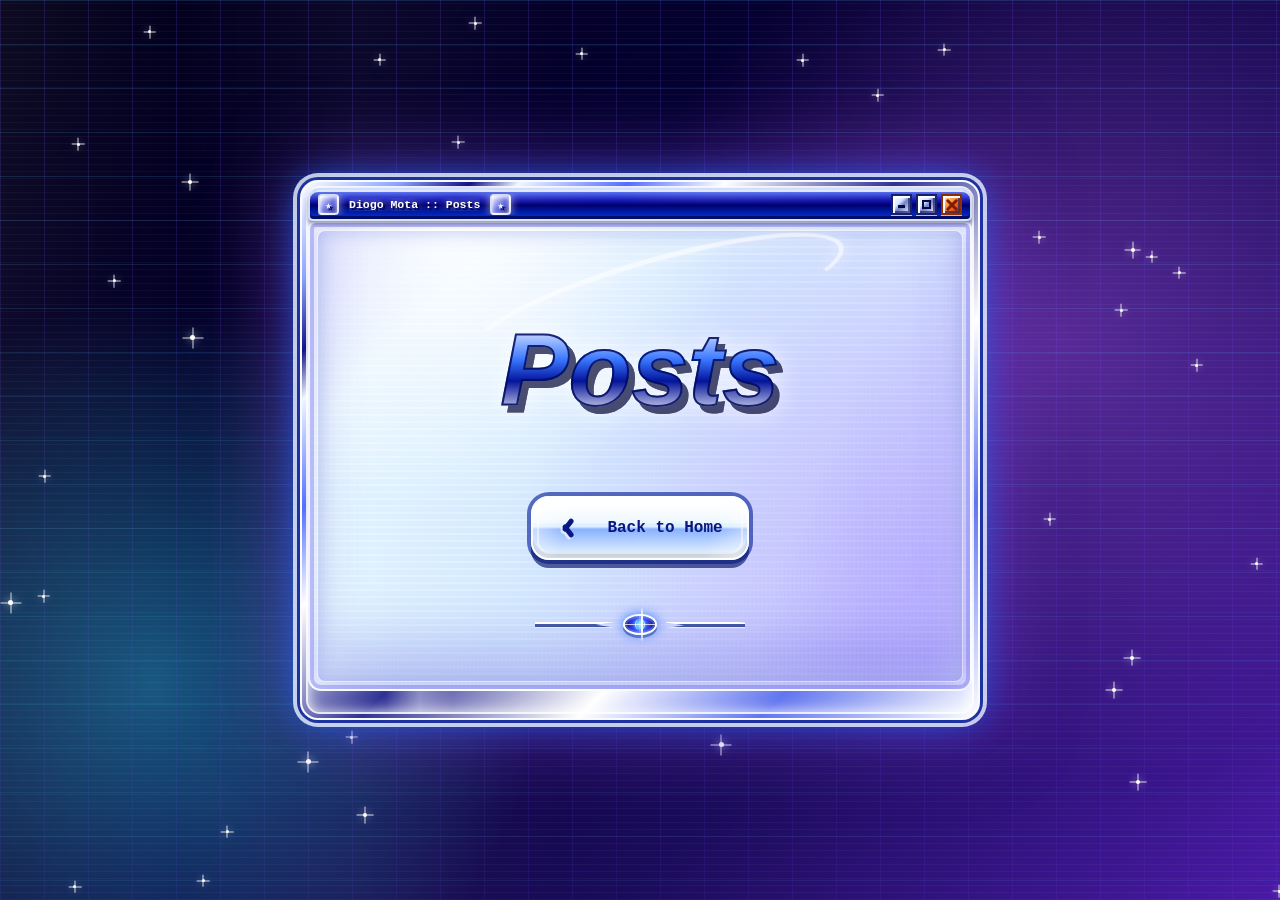
==== posts.html @ b7c4e445 "boa versao antes do windows xp" ====
<!DOCTYPE html>
<html lang="en">
<head>
  <meta charset="UTF-8">
  <meta name="viewport" content="width=device-width, initial-scale=1.0">
  <title>Posts :: Diogo Mota</title>
  <link rel="stylesheet" href="styles.css">
</head>
<body>
  <div class="cosmic-backdrop" aria-hidden="true">
    <div class="grid-plane"></div>
    <div class="starfield" data-starfield></div>
  </div>

  <main class="y2k-window page-window" aria-label="Posts page">
    <header class="title-bar">
      <div class="title-copy">
        <span class="title-star" aria-hidden="true">&#9733;</span>
        <span>Diogo Mota :: Posts</span>
        <span class="title-star" aria-hidden="true">&#9733;</span>
      </div>
      <div class="window-controls" aria-hidden="true">
        <span class="window-button minimize"></span>
        <span class="window-button maximize"></span>
        <span class="window-button close"></span>
      </div>
    </header>

    <section class="simple-page-panel">
      <span class="orbit-line page-orbit" aria-hidden="true"></span>
      <h1 class="page-title">Posts</h1>
      <a class="back-button" href="index.html">
        <span class="button-arrow reverse" aria-hidden="true"></span>
        <span>Back to Home</span>
      </a>
      <div class="globe-badge" aria-hidden="true">
        <span class="wing left-wing"></span>
        <span class="globe"></span>
        <span class="wing right-wing"></span>
      </div>
    </section>
  </main>

  <script src="script.js"></script>
</body>
</html>
---- styles.css ----
:root {
  --navy: #050033;
  --violet: #3b1d8f;
  --electric: #004cff;
  --ice: #dceeff;
  --chrome: #e8f1ff;
  --white: #ffffff;
  --lavender: #b88cff;
  --mint: #4fd47a;
  --gold: #ffb52e;
  --ink: #07123f;
  --pixel: "Courier New", Courier, monospace;
  --display: Impact, "Arial Black", sans-serif;
}

* {
  box-sizing: border-box;
}

html {
  min-height: 100%;
}

body {
  min-height: 100vh;
  min-height: 100dvh;
  margin: 0;
  display: grid;
  place-items: center;
  padding-block: clamp(22px, 5vh, 42px);
  padding-inline: 24px;
  color: var(--ink);
  font-family: var(--pixel);
  background:
    radial-gradient(circle at 12% 76%, rgba(54, 228, 255, 0.38), transparent 24rem),
    radial-gradient(circle at 83% 38%, rgba(187, 91, 255, 0.4), transparent 28rem),
    linear-gradient(135deg, #030019 0%, var(--navy) 40%, #1b0c5b 70%, #4a1aa6 100%);
  overflow-x: hidden;
}

body::before,
body::after {
  position: fixed;
  inset: 0;
  content: "";
  pointer-events: none;
}

body::before {
  z-index: -4;
  background:
    linear-gradient(rgba(88, 200, 255, 0.18) 1px, transparent 1px),
    linear-gradient(90deg, rgba(129, 75, 255, 0.2) 1px, transparent 1px);
  background-size: 44px 44px;
  mask-image: linear-gradient(to bottom, rgba(0, 0, 0, 0.9), rgba(0, 0, 0, 0.45));
}

body::after {
  z-index: -3;
  background:
    linear-gradient(90deg, rgba(255, 255, 255, 0.04), transparent 14%, rgba(255, 255, 255, 0.03) 28%, transparent 44%),
    repeating-linear-gradient(0deg, rgba(255, 255, 255, 0.035) 0 1px, transparent 1px 7px);
  mix-blend-mode: screen;
}

a {
  color: inherit;
  text-decoration: none;
}

img {
  max-width: 100%;
}

button,
a {
  -webkit-tap-highlight-color: transparent;
}

.cosmic-backdrop {
  position: fixed;
  inset: 0;
  z-index: -2;
  overflow: hidden;
  pointer-events: none;
}

.grid-plane {
  position: absolute;
  inset: auto -8% -16% -8%;
  height: 45vh;
  background:
    linear-gradient(rgba(130, 88, 255, 0.36) 2px, transparent 2px),
    linear-gradient(90deg, rgba(66, 195, 255, 0.32) 2px, transparent 2px);
  background-size: 58px 58px;
  transform: perspective(520px) rotateX(64deg);
  transform-origin: bottom;
  opacity: 0.58;
  filter: drop-shadow(0 -14px 24px rgba(72, 190, 255, 0.26));
}

.starfield,
.spark-burst {
  position: absolute;
  inset: 0;
}

.star {
  position: absolute;
  width: var(--size, 5px);
  height: var(--size, 5px);
  border-radius: 999px;
  background: var(--white);
  box-shadow:
    0 0 8px rgba(255, 255, 255, 0.95),
    0 0 22px rgba(105, 197, 255, 0.78);
  animation: twinkle var(--speed, 2.5s) ease-in-out infinite;
  animation-delay: var(--delay, 0s);
}

.star::before,
.star::after {
  position: absolute;
  inset: 50% auto auto 50%;
  content: "";
  width: calc(var(--size, 5px) * 4.2);
  height: 1px;
  background: currentColor;
  color: rgba(255, 255, 255, 0.82);
  transform: translate(-50%, -50%);
}

.star::after {
  width: 1px;
  height: calc(var(--size, 5px) * 4.2);
}

.y2k-window {
  position: relative;
  width: min(680px, 100%);
  min-height: 350px;
  margin: 0 auto;
  border: 2px solid #f9fbff;
  border-radius: 18px;
  background: linear-gradient(135deg, #ffffff 0%, #8da4ff 8%, #12128a 14%, #eff7ff 18%, #546dff 27%, #ffffff 35%, #2f3295 49%, #ffffff 67%, #6175ef 82%, #ffffff 100%);
  box-shadow:
    0 0 0 3px rgba(0, 24, 147, 0.85),
    0 0 0 7px rgba(241, 248, 255, 0.78),
    0 0 34px rgba(0, 108, 255, 0.8),
    0 0 90px rgba(159, 83, 255, 0.6);
  padding: 6px;
}

.y2k-window::before,
.y2k-window::after {
  position: absolute;
  inset: 4px;
  content: "";
  border-radius: 14px;
  pointer-events: none;
}

.y2k-window::before {
  border: 2px solid rgba(255, 255, 255, 0.85);
  box-shadow: inset 0 0 14px rgba(255, 255, 255, 0.88);
}

.y2k-window::after {
  background:
    linear-gradient(90deg, transparent 0 12%, rgba(255, 255, 255, 0.55) 17%, transparent 22% 100%),
    linear-gradient(180deg, rgba(255, 255, 255, 0.45), transparent 18%);
  mix-blend-mode: screen;
  opacity: 0.62;
}

.title-bar {
  position: relative;
  z-index: 2;
  display: flex;
  align-items: center;
  justify-content: space-between;
  min-height: 30px;
  gap: 8px;
  padding: 4px 8px;
  border: 2px solid rgba(225, 238, 255, 0.92);
  border-radius: 10px 10px 5px 5px;
  color: var(--white);
  background:
    linear-gradient(180deg, rgba(98, 128, 255, 0.9) 0%, rgba(16, 19, 178, 0.92) 34%, rgba(0, 0, 110, 1) 52%, rgba(0, 56, 222, 1) 100%);
  box-shadow:
    inset 0 2px 0 rgba(255, 255, 255, 0.8),
    inset 0 -3px 0 rgba(0, 0, 76, 0.76),
    0 3px 5px rgba(0, 0, 66, 0.42);
  text-shadow:
    2px 2px 0 rgba(0, 0, 80, 0.9),
    0 0 9px rgba(255, 255, 255, 0.74);
}

.title-copy {
  display: flex;
  flex: 1 1 auto;
  align-items: center;
  min-width: 0;
  gap: 10px;
  font-size: 0.72rem;
  font-weight: 900;
  letter-spacing: 0;
  white-space: nowrap;
  overflow: hidden;
  text-overflow: ellipsis;
}

.title-copy span:not(.title-star) {
  min-width: 0;
  overflow: hidden;
  text-overflow: ellipsis;
}

.title-star {
  display: grid;
  flex: 0 0 auto;
  place-items: center;
  width: 21px;
  height: 21px;
  border: 2px solid rgba(255, 255, 255, 0.8);
  border-radius: 4px;
  color: #eef6ff;
  background: linear-gradient(135deg, #f8fbff, #686ee7 52%, #1a238b);
  box-shadow:
    inset 0 1px 4px rgba(255, 255, 255, 0.95),
    0 0 10px rgba(255, 255, 255, 0.58);
}

.window-controls {
  display: flex;
  flex: 0 0 auto;
  gap: 4px;
}

.window-button {
  position: relative;
  width: 21px;
  height: 21px;
  border: 2px solid #17206f;
  background: linear-gradient(135deg, #ffffff 0%, #d7e6ff 38%, #7480c6 55%, #f3f6ff 100%);
  box-shadow:
    inset 2px 2px 0 rgba(255, 255, 255, 0.95),
    inset -2px -2px 0 rgba(30, 35, 105, 0.7),
    0 1px 0 rgba(255, 255, 255, 0.7);
}

.window-button::before,
.window-button::after {
  position: absolute;
  content: "";
  background: #02084b;
}

.minimize::before {
  left: 5px;
  right: 5px;
  bottom: 5px;
  height: 3px;
}

.maximize::before {
  inset: 4px;
  border: 2px solid #02084b;
  background: transparent;
}

.close::before,
.close::after {
  top: 50%;
  left: 50%;
  width: 3px;
  height: 15px;
  border-radius: 999px;
  background: #7f1d00;
}

.close::before {
  transform: translate(-50%, -50%) rotate(45deg);
}

.close::after {
  transform: translate(-50%, -50%) rotate(-45deg);
}

.close {
  border-color: #8f2f00;
  background: linear-gradient(135deg, #fff1db 0%, #ffb15f 28%, #ff6a1f 56%, #b92a00 100%);
}

.home-panel,
.simple-page-panel {
  position: relative;
  z-index: 1;
  min-height: 295px;
  overflow: hidden;
  border: 2px solid rgba(255, 255, 255, 0.82);
  border-radius: 8px 8px 13px 13px;
  background:
    radial-gradient(circle at 21% 0%, rgba(255, 255, 255, 0.95), transparent 18rem),
    radial-gradient(circle at 92% 77%, rgba(156, 111, 255, 0.38), transparent 25rem),
    linear-gradient(135deg, rgba(108, 106, 255, 0.44), transparent 18%),
    repeating-linear-gradient(0deg, rgba(255, 255, 255, 0.2) 0 2px, rgba(199, 224, 255, 0.11) 2px 7px),
    linear-gradient(110deg, #ecfbff 0%, #d3e9ff 41%, #d4e4ff 72%, #b4bbff 100%);
  box-shadow:
    inset 0 0 0 4px rgba(75, 79, 237, 0.35),
    inset 0 0 36px rgba(255, 255, 255, 0.86),
    inset 0 -42px 55px rgba(80, 72, 220, 0.3);
}

.home-panel::before,
.simple-page-panel::before {
  position: absolute;
  inset: 0;
  content: "";
  pointer-events: none;
  background:
    linear-gradient(90deg, rgba(255, 255, 255, 0.45), transparent 14%, transparent 84%, rgba(255, 255, 255, 0.38)),
    repeating-linear-gradient(90deg, rgba(255, 255, 255, 0.18) 0 1px, transparent 1px 4px);
  opacity: 0.55;
  mix-blend-mode: soft-light;
}

.home-panel::after,
.simple-page-panel::after {
  position: absolute;
  inset: 7px;
  content: "";
  border-radius: 8px;
  border: 1px solid rgba(255, 255, 255, 0.42);
  pointer-events: none;
  box-shadow: inset 0 0 20px rgba(0, 42, 198, 0.26);
}

.chrome-beads {
  position: absolute;
  top: 16px;
  right: 28px;
  display: flex;
  gap: 9px;
  z-index: 2;
}

.chrome-beads span {
  display: block;
  width: 14px;
  height: 14px;
  border-radius: 50%;
  border: 2px solid rgba(5, 19, 139, 0.72);
  background:
    radial-gradient(circle at 30% 22%, #ffffff 0 13%, transparent 14%),
    radial-gradient(circle at 36% 31%, #e8f4ff 0 18%, #6d7aff 31%, #143aff 64%, #1a006a 100%);
  box-shadow:
    inset -3px -4px 5px rgba(0, 0, 80, 0.38),
    0 0 11px rgba(56, 139, 255, 0.64);
}

.chrome-beads span:nth-child(1) {
  filter: hue-rotate(38deg);
}

.chrome-beads span:nth-child(3) {
  filter: hue-rotate(115deg);
}

.hero-layout {
  position: relative;
  z-index: 2;
  display: grid;
  grid-template-columns: 170px minmax(0, 1fr);
  align-items: center;
  gap: 20px;
  padding: 22px 32px 8px;
}

.photo-frame {
  position: relative;
  width: 156px;
  aspect-ratio: 1 / 1;
  margin: 0;
  border-radius: 16px;
  background: linear-gradient(135deg, #ffffff, #a7b7d8 16%, #0e2588 21%, #eff8ff 28%, #5868cb 42%, #ffffff 66%, #12348e 81%, #ffffff);
  box-shadow:
    0 12px 20px rgba(4, 15, 93, 0.48),
    0 0 0 4px rgba(255, 255, 255, 0.72),
    0 0 28px rgba(20, 104, 255, 0.64),
    inset 0 0 12px rgba(255, 255, 255, 0.9);
  padding: 5px;
}

.photo-frame::before {
  position: absolute;
  inset: 4px;
  z-index: 2;
  content: "";
  border-radius: 12px;
  border: 2px solid rgba(255, 255, 255, 0.9);
  box-shadow:
    inset 0 0 16px rgba(255, 255, 255, 0.72),
    0 0 0 2px rgba(15, 25, 138, 0.5);
  pointer-events: none;
}

.photo-frame::after {
  position: absolute;
  top: -9px;
  right: -8px;
  z-index: 4;
  width: 22px;
  height: 22px;
  content: "";
  background:
    linear-gradient(90deg, transparent 45%, #ffffff 48% 52%, transparent 55%),
    linear-gradient(0deg, transparent 45%, #ffffff 48% 52%, transparent 55%),
    radial-gradient(circle, #ffffff 0 9%, rgba(255, 255, 255, 0.78) 10% 20%, transparent 42%);
  filter: drop-shadow(0 0 8px #ffffff) drop-shadow(0 0 16px #75c9ff);
  animation: glint 2.8s ease-in-out infinite;
}

.photo-frame img {
  display: block;
  width: 100%;
  height: 100%;
  border-radius: 11px;
  object-fit: cover;
  object-position: center;
}

.bubble {
  position: absolute;
  z-index: 5;
  display: block;
  border-radius: 50%;
  border: 2px solid rgba(255, 255, 255, 0.65);
  background:
    radial-gradient(circle at 33% 28%, rgba(255, 255, 255, 0.92), rgba(255, 255, 255, 0.16) 22%, rgba(150, 184, 255, 0.26) 49%, rgba(106, 81, 255, 0.1) 72%),
    linear-gradient(135deg, rgba(255, 255, 255, 0.38), rgba(112, 187, 255, 0.16));
  box-shadow:
    inset 8px 8px 22px rgba(255, 255, 255, 0.33),
    0 0 18px rgba(165, 210, 255, 0.62);
  animation: floaty 5.4s ease-in-out infinite;
}

.bubble-large {
  top: 2px;
  left: -11px;
  width: 23px;
  height: 23px;
}

.bubble-small {
  right: 74px;
  bottom: 44px;
  width: 28px;
  height: 28px;
  animation-delay: -1.4s;
}

.bubble-medium {
  right: 33px;
  bottom: 70px;
  width: 25px;
  height: 25px;
  animation-delay: -3s;
}

.corner-sparkle,
.tiny-sparkle {
  position: absolute;
  z-index: 6;
  width: 18px;
  height: 18px;
  color: var(--white);
  filter: drop-shadow(0 0 7px #ffffff) drop-shadow(0 0 12px #74c9ff);
  animation: twinkle 2.2s ease-in-out infinite;
}

.corner-sparkle::before,
.corner-sparkle::after,
.tiny-sparkle::before,
.tiny-sparkle::after {
  position: absolute;
  inset: 50% auto auto 50%;
  content: "";
  background: currentColor;
  transform: translate(-50%, -50%);
}

.corner-sparkle::before,
.tiny-sparkle::before {
  width: 100%;
  height: 2px;
}

.corner-sparkle::after,
.tiny-sparkle::after {
  width: 2px;
  height: 100%;
}

.sparkle-a {
  left: -16px;
  bottom: 20px;
  transform: rotate(20deg);
}

.sparkle-b {
  right: 6px;
  bottom: -11px;
  width: 14px;
  height: 14px;
  animation-delay: -0.9s;
}

.blue-star {
  position: absolute;
  z-index: 6;
  left: -10px;
  bottom: -6px;
  width: 30px;
  height: 30px;
  clip-path: polygon(50% 0%, 62% 35%, 99% 35%, 69% 57%, 81% 94%, 50% 72%, 19% 94%, 31% 57%, 1% 35%, 38% 35%);
  background:
    radial-gradient(circle at 36% 32%, #ffffff 0 8%, transparent 9%),
    linear-gradient(135deg, #ffffff 0 12%, #94b4ff 17%, #163dff 48%, #02087b 100%);
  filter:
    drop-shadow(0 0 0 #ffffff)
    drop-shadow(0 4px 0 #eef5ff)
    drop-shadow(0 8px 8px rgba(0, 0, 83, 0.44))
    drop-shadow(0 0 11px rgba(37, 91, 255, 0.8));
}

.blue-star::before {
  position: absolute;
  inset: 10px;
  content: "";
  clip-path: inherit;
  background: linear-gradient(180deg, rgba(255, 255, 255, 0.9), transparent 45%);
  opacity: 0.86;
}

.identity-panel {
  position: relative;
  min-width: 0;
  min-height: 150px;
  padding: 12px 0 6px;
}

.identity-panel .bubble {
  z-index: 1;
}

.chrome-name {
  position: relative;
  z-index: 3;
  max-width: 100%;
  margin: 0 0 18px;
  font-family: var(--display);
  font-size: 3rem;
  font-style: italic;
  line-height: 0.82;
  letter-spacing: 0;
  white-space: nowrap;
  color: transparent;
  background:
    linear-gradient(180deg, #ffffff 0%, #9ff5ff 13%, #276dff 31%, #831eff 48%, #ff5fc8 61%, #fff06f 76%, #ffffff 100%);
  -webkit-background-clip: text;
  background-clip: text;
  -webkit-text-stroke: 1px rgba(0, 12, 93, 0.86);
  filter: drop-shadow(3px 4px 0 rgba(1, 4, 52, 0.76)) drop-shadow(6px 7px 0 rgba(41, 13, 116, 0.55)) drop-shadow(0 0 10px rgba(255, 255, 255, 0.95));
  text-shadow:
    1px 1px 0 #ffffff,
    2px 2px 0 #72dfff,
    4px 4px 0 #6b31ff,
    6px 6px 0 #ff5fc8,
    8px 8px 8px rgba(0, 0, 52, 0.55);
}

.chrome-name::before {
  position: absolute;
  inset: 0;
  z-index: -1;
  content: attr(data-text);
  color: rgba(255, 255, 255, 0.76);
  -webkit-text-stroke: 5px rgba(255, 255, 255, 0.88);
  filter: blur(0.3px);
}

.chrome-name::after {
  position: absolute;
  left: 6%;
  top: 12%;
  width: 42%;
  height: 12%;
  content: "";
  border-radius: 50%;
  background: rgba(255, 255, 255, 0.75);
  filter: blur(9px);
  transform: rotate(-8deg);
  opacity: 0.84;
}

.info-stack {
  position: relative;
  z-index: 3;
  display: grid;
  gap: 11px;
  width: min(300px, 100%);
}

.info-badge {
  position: relative;
  display: grid;
  grid-template-columns: 45px minmax(0, 1fr);
  column-gap: 6px;
  align-items: center;
  min-height: 34px;
  overflow: hidden;
  border: 2px solid rgba(255, 255, 255, 0.95);
  border-radius: 13px;
  color: #061a9b;
  background:
    linear-gradient(180deg, rgba(255, 255, 255, 0.96) 0%, rgba(244, 250, 255, 0.78) 42%, rgba(190, 214, 255, 0.78) 52%, rgba(255, 255, 255, 0.88) 100%);
  box-shadow:
    inset 0 3px 0 rgba(255, 255, 255, 0.95),
    inset 0 -5px 0 rgba(73, 99, 207, 0.28),
    0 7px 9px rgba(13, 25, 109, 0.25),
    0 0 0 2px rgba(50, 78, 198, 0.52);
  font-size: 0.95rem;
  font-weight: 900;
  text-shadow: 1px 1px 0 #ffffff;
}

.info-badge::before,
.info-badge::after {
  position: absolute;
  content: "";
  pointer-events: none;
}

.info-badge::before {
  inset: 0;
  border-radius: inherit;
  background: linear-gradient(180deg, rgba(255, 255, 255, 0.85), transparent 45%);
}

.info-badge::after {
  top: 7px;
  right: 10px;
  width: 20px;
  height: 20px;
  background:
    linear-gradient(90deg, transparent 45%, #ffffff 48% 52%, transparent 55%),
    linear-gradient(0deg, transparent 45%, #ffffff 48% 52%, transparent 55%);
  filter: drop-shadow(0 0 7px #ffffff);
  animation: glint 2.9s ease-in-out infinite;
}

.badge-icon {
  position: relative;
  z-index: 2;
  display: grid;
  place-items: center;
  width: 32px;
  height: 32px;
  margin-left: 6px;
  filter: drop-shadow(0 4px 3px rgba(0, 0, 90, 0.34));
}

.devops-icon {
  transform: none;
}

.devops-icon::before {
  width: 27px;
  height: 20px;
  border: 3px solid #0a35bb;
  border-radius: 4px;
  content: "";
  background:
    linear-gradient(90deg, transparent 0 39%, #ffffff 40% 60%, transparent 61%),
    linear-gradient(180deg, #eefbff, #7cd8ff 52%, #195cff);
  box-shadow:
    inset 0 -5px 0 rgba(0, 28, 155, 0.28),
    0 -7px 0 -3px #0a35bb,
    0 -9px 0 -4px #ffffff;
}

.devops-icon::after {
  position: absolute;
  left: 50%;
  top: 2px;
  width: 9px;
  height: 9px;
  border: 2px solid #0a35bb;
  border-radius: 50% 50% 42% 42%;
  content: "";
  background: linear-gradient(180deg, #ffffff, #9be9ff);
  box-shadow: 0 13px 0 2px #0a35bb, 0 15px 0 2px #ffffff;
  transform: translateX(-50%);
}

.workplace-icon::before {
  width: 26px;
  height: 25px;
  border: 3px solid #08739a;
  border-radius: 5px 5px 2px 2px;
  content: "";
  background:
    linear-gradient(90deg, transparent 30%, rgba(6, 95, 144, 0.65) 31% 36%, transparent 37% 63%, rgba(6, 95, 144, 0.65) 64% 69%, transparent 70%),
    repeating-linear-gradient(0deg, transparent 0 6px, rgba(5, 99, 150, 0.75) 6px 10px),
    linear-gradient(180deg, #ecffff, #70d7ff);
  box-shadow: inset 0 0 0 4px rgba(255, 255, 255, 0.44);
}

.workplace-icon::after {
  position: absolute;
  bottom: -1px;
  right: -2px;
  width: 15px;
  height: 13px;
  border: 3px solid #0b4d9f;
  border-radius: 3px;
  content: "";
  background: linear-gradient(180deg, #ffffff, #8bd9ff);
  box-shadow: 0 2px 0 #e7ffff, inset 0 4px 0 rgba(11, 77, 159, 0.24);
}

.badge-shine {
  position: absolute;
  inset: 0;
  background: linear-gradient(110deg, transparent 0 26%, rgba(255, 255, 255, 0.82) 36%, transparent 48%);
  transform: translateX(-120%);
  animation: badgeSweep 5.5s ease-in-out infinite;
}

.orbit-line {
  position: absolute;
  z-index: 1;
  top: 8px;
  right: 3px;
  width: min(190px, 54%);
  height: 84px;
  border: 5px solid rgba(255, 255, 255, 0.58);
  border-left-color: transparent;
  border-bottom-color: transparent;
  border-radius: 50%;
  transform: rotate(-16deg);
  filter: drop-shadow(0 0 7px rgba(255, 255, 255, 0.86));
}

.dot-matrix {
  position: absolute;
  z-index: 1;
  right: 0;
  top: 112px;
  width: 58px;
  height: 58px;
  background-image: radial-gradient(circle, rgba(89, 76, 232, 0.55) 0 3px, transparent 4px);
  background-size: 14px 13px;
  opacity: 0.75;
}

.twinkle-one {
  top: 82px;
  right: 115px;
  width: 18px;
  height: 18px;
}

.twinkle-two {
  right: 44px;
  bottom: 56px;
  width: 14px;
  height: 14px;
  animation-delay: -1.1s;
}

.nav-buttons {
  position: relative;
  z-index: 3;
  display: grid;
  grid-template-columns: minmax(0, 0.96fr) minmax(0, 0.96fr) minmax(0, 1.08fr);
  gap: 12px;
  padding: 8px 32px 6px;
}

.y2k-button,
.back-button {
  position: relative;
  display: grid;
  align-items: center;
  overflow: hidden;
  min-width: 0;
  border: 2px solid rgba(255, 255, 255, 0.9);
  border-radius: 18px;
  font-weight: 900;
  transition: transform 160ms ease, filter 160ms ease, box-shadow 160ms ease;
  isolation: isolate;
}

.y2k-button {
  grid-template-columns: 32px minmax(0, 1fr) 18px;
  min-height: 34px;
  padding: 5px 8px 5px 6px;
  border-radius: 12px;
  font-size: 0.76rem;
  box-shadow:
    inset 0 3px 0 rgba(255, 255, 255, 0.94),
    inset 0 -4px 0 rgba(0, 0, 0, 0.17),
    0 5px 0 rgba(6, 20, 107, 0.65),
    0 8px 12px rgba(0, 0, 83, 0.35),
    0 0 0 3px rgba(29, 53, 163, 0.7);
}

.y2k-button::before,
.back-button::before {
  position: absolute;
  inset: 0;
  z-index: -1;
  content: "";
  border-radius: inherit;
  background:
    linear-gradient(180deg, rgba(255, 255, 255, 0.94) 0%, rgba(255, 255, 255, 0.42) 42%, transparent 43%),
    linear-gradient(110deg, rgba(255, 255, 255, 0.72), transparent 20% 80%, rgba(255, 255, 255, 0.55));
}

.y2k-button::after,
.back-button::after {
  position: absolute;
  inset: 4px;
  z-index: -2;
  content: "";
  border-radius: 13px;
  box-shadow: inset 0 0 0 2px rgba(255, 255, 255, 0.5);
}

.y2k-button:hover,
.y2k-button:focus-visible,
.back-button:hover,
.back-button:focus-visible {
  transform: translateY(-4px) scale(1.025);
  filter: saturate(1.13);
  outline: none;
}

.y2k-button:active,
.back-button:active,
.y2k-button.is-clicking,
.back-button.is-clicking {
  transform: translateY(3px) scale(0.99);
}

.posts {
  color: #21118d;
  background:
    linear-gradient(180deg, #fff9ff 0%, #cfb7ff 47%, #9056ff 51%, #c6a3ff 100%);
}

.posts:hover,
.posts:focus-visible {
  box-shadow:
    inset 0 3px 0 rgba(255, 255, 255, 0.94),
    inset 0 -4px 0 rgba(0, 0, 0, 0.17),
    0 5px 0 rgba(6, 20, 107, 0.65),
    0 0 22px rgba(184, 140, 255, 0.95),
    0 0 0 3px rgba(29, 53, 163, 0.7);
}

.projects {
  color: #0b6c26;
  background:
    linear-gradient(180deg, #f8fff9 0%, #c9ffe0 47%, #4fd47a 51%, #d6fff0 100%);
}

.projects:hover,
.projects:focus-visible {
  box-shadow:
    inset 0 3px 0 rgba(255, 255, 255, 0.94),
    inset 0 -4px 0 rgba(0, 0, 0, 0.17),
    0 5px 0 rgba(6, 20, 107, 0.65),
    0 0 22px rgba(79, 212, 122, 0.94),
    0 0 0 3px rgba(29, 53, 163, 0.7);
}

.recommendations {
  color: #754100;
  background:
    linear-gradient(180deg, #fffdf6 0%, #ffe5a8 47%, #ffb52e 51%, #fff1b9 100%);
}

.recommendations.y2k-button {
  grid-template-columns: 30px minmax(0, 1fr) 17px;
  padding-inline: 6px;
}

.recommendations .button-icon {
  width: 24px;
  height: 24px;
}

.recommendations:hover,
.recommendations:focus-visible {
  box-shadow:
    inset 0 3px 0 rgba(255, 255, 255, 0.94),
    inset 0 -4px 0 rgba(0, 0, 0, 0.17),
    0 5px 0 rgba(6, 20, 107, 0.65),
    0 0 22px rgba(255, 181, 46, 0.94),
    0 0 0 3px rgba(29, 53, 163, 0.7);
}

.button-label {
  min-width: 0;
  overflow-wrap: normal;
  word-break: normal;
  line-height: 1.05;
  white-space: nowrap;
  text-shadow: 1px 1px 0 rgba(255, 255, 255, 0.82);
}

.button-icon {
  position: relative;
  display: grid;
  place-items: center;
  width: 26px;
  height: 26px;
  border: 2px solid rgba(0, 23, 133, 0.46);
  border-radius: 8px;
  color: #ffffff;
  background: linear-gradient(180deg, rgba(255, 255, 255, 0.38), rgba(0, 0, 0, 0.15)), var(--icon-bg, #4b35e5);
  box-shadow:
    inset 0 2px 0 rgba(255, 255, 255, 0.65),
    inset 0 -4px 0 rgba(0, 0, 0, 0.16),
    0 3px 4px rgba(0, 0, 72, 0.28);
}

.posts .button-icon {
  --icon-bg: linear-gradient(135deg, #8a70ff, #4f28dd);
}

.projects .button-icon {
  --icon-bg: linear-gradient(135deg, #47e96f, #099132);
}

.recommendations .button-icon {
  --icon-bg: linear-gradient(135deg, #ffc547, #d98100);
}

.document-icon::before {
  width: 18px;
  height: 18px;
  border: 2px solid #ffffff;
  border-radius: 3px 5px 5px 3px;
  content: "";
  background:
    linear-gradient(90deg, #ffffff 0 3px, transparent 4px),
    repeating-linear-gradient(0deg, transparent 0 4px, rgba(255, 255, 255, 0.92) 4px 6px),
    linear-gradient(90deg, rgba(255, 255, 255, 0.18) 0 48%, transparent 49% 51%, rgba(255, 255, 255, 0.18) 52% 100%),
    linear-gradient(180deg, rgba(255, 255, 255, 0.2), transparent);
}

.document-icon::after {
  position: absolute;
  left: 50%;
  top: 4px;
  width: 2px;
  height: 16px;
  content: "";
  background: #ffffff;
  transform: translateX(-50%);
  box-shadow: 1px 0 0 rgba(0, 0, 92, 0.35);
}

.code-icon {
  font-family: Arial, sans-serif;
  font-size: 0.78rem;
  font-weight: 900;
  letter-spacing: 0;
}

.star-icon {
  overflow: visible;
}

.star-icon::before {
  position: absolute;
  inset: 6px;
  content: "";
  clip-path: polygon(50% 4%, 61% 36%, 95% 36%, 67% 56%, 78% 90%, 50% 69%, 22% 90%, 33% 56%, 5% 36%, 39% 36%);
  background: rgba(255, 255, 255, 0.92);
}

.button-arrow {
  position: relative;
  display: block;
  width: 14px;
  height: 24px;
  filter: drop-shadow(2px 2px 0 rgba(255, 255, 255, 0.64));
}

.button-arrow::before,
.button-arrow::after {
  position: absolute;
  right: 4px;
  width: 5px;
  height: 15px;
  border-radius: 999px;
  content: "";
  background: currentColor;
}

.button-arrow::before {
  top: 0;
  transform: rotate(-38deg);
  transform-origin: bottom center;
}

.button-arrow::after {
  bottom: 0;
  transform: rotate(38deg);
  transform-origin: top center;
}

.button-arrow.reverse {
  transform: scaleX(-1);
}

.globe-badge {
  position: relative;
  z-index: 3;
  display: grid;
  grid-template-columns: 1fr 34px 1fr;
  align-items: center;
  width: min(210px, 58%);
  margin: 10px auto 6px;
  gap: 8px;
}

.globe {
  position: relative;
  display: block;
  width: 34px;
  height: 21px;
  border: 2px solid #f6fbff;
  border-radius: 50%;
  background:
    linear-gradient(90deg, transparent 48%, rgba(255, 255, 255, 0.75) 49% 51%, transparent 52%),
    linear-gradient(0deg, transparent 48%, rgba(255, 255, 255, 0.75) 49% 51%, transparent 52%),
    radial-gradient(circle at center, #5ddaff 0 15%, #243fff 42%, #050058 100%);
  box-shadow:
    inset 0 0 0 2px rgba(255, 255, 255, 0.22),
    0 0 12px rgba(24, 104, 255, 0.88),
    0 3px 0 rgba(7, 10, 93, 0.45);
}

.globe::before,
.globe::after {
  position: absolute;
  inset: 3px 10px;
  content: "";
  border-left: 1px solid rgba(255, 255, 255, 0.7);
  border-right: 1px solid rgba(255, 255, 255, 0.7);
  border-radius: 50%;
}

.globe::after {
  inset: -8px 16px;
  width: 2px;
  border: 0;
  background: #ffffff;
  filter: drop-shadow(0 0 8px #ffffff);
}

.wing {
  display: block;
  height: 16px;
  background:
    repeating-linear-gradient(0deg, transparent 0 6px, rgba(0, 26, 128, 0.72) 6px 9px, #ffffff 9px 11px);
  clip-path: polygon(0 35%, 100% 0, 82% 17%, 100% 34%, 76% 52%, 100% 70%, 0 70%);
  filter: drop-shadow(0 2px 0 rgba(255, 255, 255, 0.8));
}

.right-wing {
  transform: scaleX(-1);
}

.simple-page-panel {
  display: grid;
  place-items: center;
  grid-template-columns: minmax(0, 1fr);
  min-height: 470px;
  padding: clamp(42px, 8vw, 76px) 24px 26px;
}

.simple-page-panel > * {
  min-width: 0;
}

.page-window {
  min-height: 540px;
}

.page-title {
  position: relative;
  z-index: 2;
  max-width: 100%;
  margin: 0;
  color: transparent;
  font-family: var(--display);
  font-size: 6.4rem;
  font-style: italic;
  line-height: 0.95;
  letter-spacing: 0;
  text-align: center;
  overflow-wrap: anywhere;
  background:
    linear-gradient(180deg, #ffffff, #3976ff 40%, #04149a 62%, #ffffff 100%);
  -webkit-background-clip: text;
  background-clip: text;
  -webkit-text-stroke: 2px rgba(0, 12, 93, 0.86);
  filter: drop-shadow(6px 7px 0 rgba(1, 4, 52, 0.7)) drop-shadow(0 0 13px rgba(255, 255, 255, 0.85));
}

.page-title.long-page-title {
  display: block;
  font-size: clamp(2.2rem, 7vw, 5.2rem);
  transform: scaleX(0.55);
  transform-origin: center;
  white-space: nowrap;
}

.back-button {
  grid-template-columns: 38px minmax(0, auto);
  gap: 12px;
  max-width: 100%;
  min-height: 64px;
  margin-top: 34px;
  padding: 14px 24px;
  color: #081782;
  background:
    linear-gradient(180deg, #ffffff 0%, #d9eeff 48%, #88b1ff 52%, #eff9ff 100%);
  box-shadow:
    inset 0 4px 0 rgba(255, 255, 255, 0.94),
    inset 0 -6px 0 rgba(0, 0, 0, 0.13),
    0 8px 0 rgba(6, 20, 107, 0.65),
    0 0 0 4px rgba(29, 53, 163, 0.7);
}

.page-orbit {
  top: 35px;
  right: 18%;
  width: min(390px, 70%);
}

@keyframes twinkle {
  0%,
  100% {
    opacity: 0.45;
    transform: scale(0.82) rotate(0deg);
  }

  50% {
    opacity: 1;
    transform: scale(1.12) rotate(12deg);
  }
}

@keyframes glint {
  0%,
  100% {
    opacity: 0.55;
    transform: scale(0.9) rotate(0deg);
  }

  50% {
    opacity: 1;
    transform: scale(1.1) rotate(16deg);
  }
}

@keyframes floaty {
  0%,
  100% {
    transform: translate3d(0, 0, 0);
  }

  50% {
    transform: translate3d(8px, -15px, 0);
  }
}

@keyframes badgeSweep {
  0%,
  38% {
    transform: translateX(-120%);
  }

  52%,
  100% {
    transform: translateX(120%);
  }
}

@media (max-width: 980px) {
  .y2k-window {
    width: min(520px, 100%);
    min-height: 0;
    margin-block: 18px;
  }

  .home-panel {
    min-height: 0;
  }

  .hero-layout {
    grid-template-columns: 1fr;
    justify-items: center;
    gap: 16px;
    padding: 20px clamp(18px, 6vw, 28px) 10px;
  }

  .photo-frame {
    width: 156px;
  }

  .identity-panel {
    width: 100%;
    min-height: 0;
    padding-top: 10px;
    text-align: center;
  }

  .chrome-name {
    margin-bottom: 20px;
    font-size: 2.6rem;
  }

  .info-stack {
    margin-inline: auto;
  }

  .dot-matrix {
    top: auto;
    right: 5%;
    bottom: -18px;
  }

  .orbit-line {
    top: -12px;
    right: 1%;
  }

  .chrome-beads {
    top: 26px;
    right: 28px;
  }

  .nav-buttons {
    grid-template-columns: 1fr;
    padding: 10px clamp(18px, 6vw, 28px) 8px;
  }

  .y2k-button {
    min-height: 38px;
  }
}

@media (max-width: 620px) {
  body {
    min-height: 100svh;
    padding-inline: 18px;
  }

  .y2k-window {
    width: 300px;
    max-width: 100%;
    overflow: hidden;
    padding: 6px;
    border-radius: 14px;
  }

  .title-bar {
    min-height: 40px;
    gap: 9px;
    padding: 5px 7px;
  }

  .title-copy {
    gap: 6px;
    font-size: 0.74rem;
  }

  .title-star {
    width: 26px;
    height: 26px;
  }

  .title-copy .title-star:last-child {
    display: none;
  }

  .window-button {
    width: 23px;
    height: 23px;
  }

  .close::before,
  .close::after {
    top: 50%;
    left: 50%;
    height: 16px;
  }

  .maximize::before {
    inset: 5px;
    border-width: 2px;
  }

  .minimize::before {
    left: 5px;
    right: 5px;
    bottom: 5px;
    height: 3px;
  }

  .hero-layout {
    width: 100%;
    min-width: 0;
    padding: 18px 16px 10px;
  }

  .photo-frame {
    width: 156px;
    max-width: 100%;
    border-radius: 24px;
    padding: 10px;
  }

  .photo-frame img,
  .photo-frame::before {
    border-radius: 18px;
  }

  .blue-star {
    left: -8px;
    bottom: -6px;
    width: 38px;
    height: 38px;
  }

  .bubble-large {
    left: -13px;
    width: 30px;
    height: 30px;
  }

  .chrome-beads {
    display: none;
  }

  .chrome-name {
    margin-bottom: 24px;
    font-size: 2rem;
    -webkit-text-stroke-width: 1px;
    white-space: normal;
    overflow-wrap: anywhere;
  }

  .info-badge {
    grid-template-columns: 62px minmax(0, 1fr);
    min-height: 58px;
    font-size: 1.08rem;
    text-align: left;
  }

  .info-stack {
    width: min(100%, 240px);
  }

  .badge-icon {
    width: 34px;
    height: 34px;
    margin-left: 8px;
    transform-origin: center;
  }

  .devops-icon::before {
    width: 29px;
    height: 21px;
  }

  .workplace-icon::before {
    width: 25px;
    height: 27px;
  }

  .nav-buttons {
    gap: 11px;
    padding: 10px 12px 8px;
  }

  .y2k-button {
    grid-template-columns: 42px minmax(0, 1fr) 20px;
    min-height: 50px;
    padding: 8px 10px 8px 8px;
    font-size: 0.82rem;
  }

  .recommendations.y2k-button {
    grid-template-columns: 38px minmax(0, 1fr) 18px;
  }

  .recommendations .button-icon {
    width: 34px;
    height: 34px;
  }

  .button-icon {
    width: 34px;
    height: 34px;
  }

  .button-arrow {
    width: 17px;
    height: 30px;
  }

  .button-arrow::before,
  .button-arrow::after {
    width: 6px;
    height: 18px;
  }

  .globe-badge {
    grid-template-columns: 1fr 38px 1fr;
    width: 76%;
    margin-top: 12px;
  }

  .globe {
    width: 38px;
    height: 24px;
  }

  .simple-page-panel {
    min-height: 390px;
  }

  .page-title {
    font-size: 3.4rem;
    -webkit-text-stroke-width: 1px;
  }
}

@media (prefers-reduced-motion: reduce) {
  *,
  *::before,
  *::after {
    animation-duration: 0.001ms !important;
    animation-iteration-count: 1 !important;
    scroll-behavior: auto !important;
    transition-duration: 0.001ms !important;
  }
}
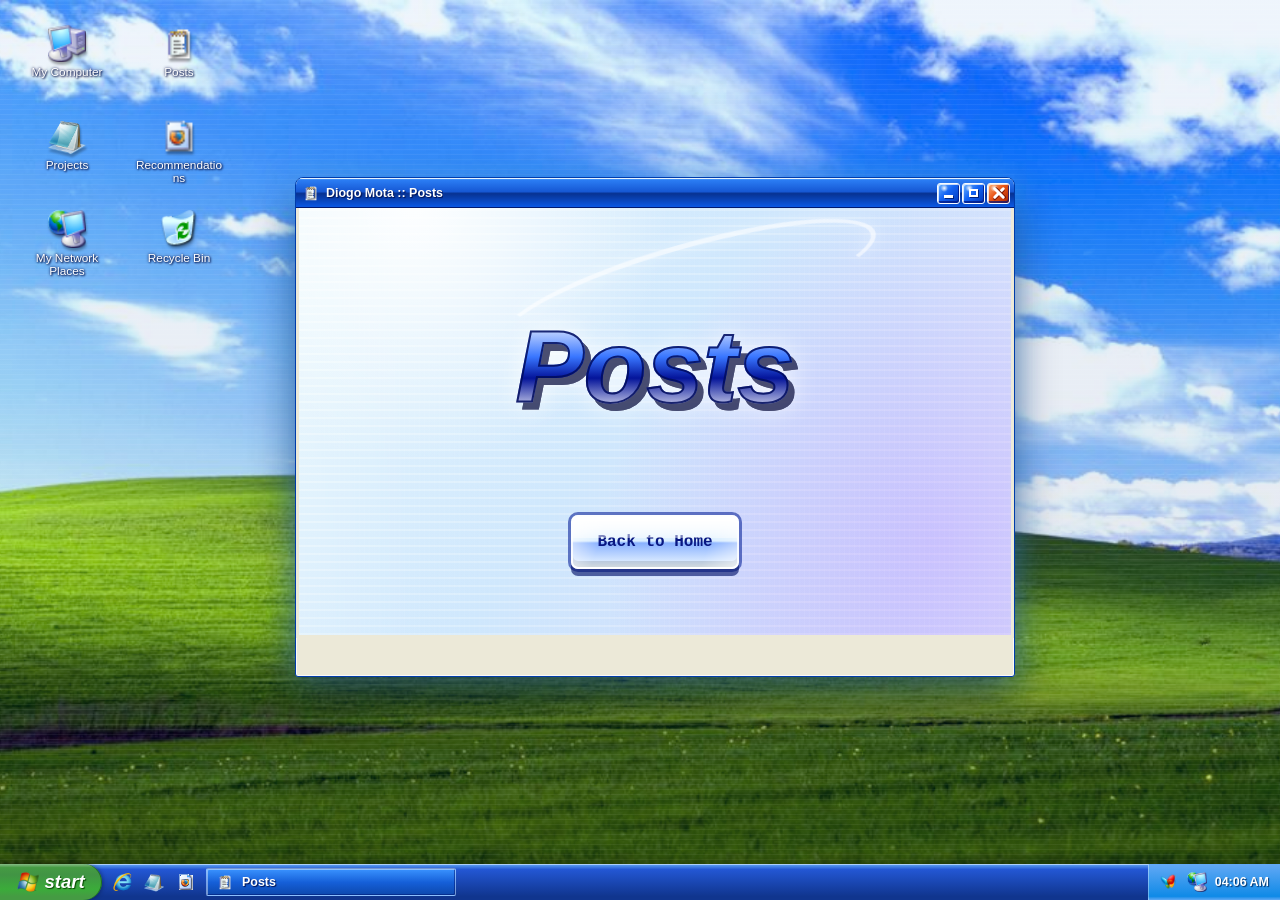
==== commit 45ba3f84: "push" ====
--- a/posts.html
+++ b/posts.html
@@ -4,43 +4,74 @@
   <meta charset="UTF-8">
   <meta name="viewport" content="width=device-width, initial-scale=1.0">
   <title>Posts :: Diogo Mota</title>
+  <link rel="icon" type="image/png" href="assets/xp/Windows_logo.png">
   <link rel="stylesheet" href="styles.css">
 </head>
 <body>
-  <div class="cosmic-backdrop" aria-hidden="true">
-    <div class="grid-plane"></div>
-    <div class="starfield" data-starfield></div>
+  <div class="desktop-shell" data-desktop>
+    <nav class="desktop-icons" aria-label="Desktop shortcuts">
+      <a class="desktop-icon" href="index.html" data-draggable><img src="assets/xp/my_computer.png" alt="" aria-hidden="true"><span>My Computer</span></a>
+      <button class="desktop-icon" type="button" data-open-window="page-window" data-draggable><img src="assets/xp/textdoc.png" alt="" aria-hidden="true"><span>Posts</span></button>
+      <a class="desktop-icon" href="projects.html" data-draggable><img src="assets/xp/editor.png" alt="" aria-hidden="true"><span>Projects</span></a>
+      <a class="desktop-icon" href="recommendations.html" data-draggable><img src="assets/xp/mywebsite.png" alt="" aria-hidden="true"><span>Recommendations</span></a>
+      <button class="desktop-icon" type="button" data-open-window="page-window" data-draggable><img src="assets/xp/my_network_places.png" alt="" aria-hidden="true"><span>My Network Places</span></button>
+      <button class="desktop-icon" type="button" data-close-window="page-window" data-draggable><img src="assets/xp/recycle_bin.png" alt="" aria-hidden="true"><span>Recycle Bin</span></button>
+    </nav>
+
+    <main class="xp-window y2k-window page-window" id="page-window" data-window data-task-title="Posts" aria-label="Posts page">
+      <header class="title-bar">
+        <div class="title-copy"><img class="title-icon-img" src="assets/xp/textdoc.png" alt="" aria-hidden="true"><span>Diogo Mota :: Posts</span></div>
+        <div class="window-controls">
+          <button class="window-button minimize" type="button" data-window-action="minimize" aria-label="Minimize window"></button>
+          <button class="window-button maximize" type="button" data-window-action="maximize" aria-label="Maximize window"></button>
+          <button class="window-button close" type="button" data-window-action="close" aria-label="Close window"></button>
+        </div>
+      </header>
+      <section class="simple-page-panel window-body">
+        <span class="orbit-line page-orbit" aria-hidden="true"></span>
+        <h1 class="page-title">Posts</h1>
+        <a class="back-button" href="index.html">Back to Home</a>
+      </section>
+    </main>
+
+    <footer class="taskbar" aria-label="Windows XP taskbar">
+      <div class="start-menu" id="start-menu" data-start-menu role="menu" aria-hidden="true">
+        <header class="start-menu-header"><span class="user-pic"><img src="assets/diogo.jpg" alt="" aria-hidden="true"></span><span class="user-name">Diogo Mota</span></header>
+        <div class="start-menu-applications">
+          <section class="start-menu-column menu-left" aria-label="Pinned programs">
+            <a class="start-item featured" href="index.html"><img src="assets/xp/exploraricone.png" alt="" aria-hidden="true"><span><strong>Internet</strong><small>Diogo Mota Homepage</small></span></a>
+            <a class="start-item featured" href="projects.html"><img src="assets/xp/editor.png" alt="" aria-hidden="true"><span><strong>Projects</strong><small>Current work</small></span></a>
+            <div class="start-divider"></div>
+            <button class="start-item" type="button" data-open-window="page-window"><img src="assets/xp/textdoc.png" alt="" aria-hidden="true"><span>Posts</span></button>
+            <a class="start-item" href="recommendations.html"><img src="assets/xp/mywebsite.png" alt="" aria-hidden="true"><span>Recommendations</span></a>
+            <button class="start-item all-programs" type="button" data-open-window="page-window"><span>All Programs</span><img src="assets/xp/programs_arrow.png" alt="" aria-hidden="true"></button>
+          </section>
+          <section class="start-menu-column menu-right" aria-label="Places">
+            <a class="start-item" href="index.html"><img src="assets/xp/my_computer.png" alt="" aria-hidden="true"><span>My Computer</span></a>
+            <button class="start-item" type="button" data-open-window="page-window"><img src="assets/xp/myrecent.png" alt="" aria-hidden="true"><span>My Recent Documents</span></button>
+            <a class="start-item" href="projects.html"><img src="assets/xp/editor.png" alt="" aria-hidden="true"><span>Projects</span></a>
+            <button class="start-item" type="button" data-open-window="page-window"><img src="assets/xp/my_network_places.png" alt="" aria-hidden="true"><span>My Network Places</span></button>
+            <div class="start-divider"></div>
+            <button class="start-item" type="button" data-open-window="page-window"><img src="assets/xp/controlpanel.png" alt="" aria-hidden="true"><span>Control Panel</span></button>
+            <button class="start-item" type="button" data-open-window="page-window"><img src="assets/xp/search.png" alt="" aria-hidden="true"><span>Search</span></button>
+            <button class="start-item" type="button" data-open-window="page-window"><img src="assets/xp/run.png" alt="" aria-hidden="true"><span>Run...</span></button>
+          </section>
+        </div>
+        <footer class="start-menu-bottom">
+          <button type="button" data-close-window="page-window"><img src="assets/xp/log-off-icon-8379-Windows.ico" alt="" aria-hidden="true">Log Off</button>
+          <button type="button" data-close-window="page-window"><img src="assets/xp/Shutdown_Box_Red.png" alt="" aria-hidden="true">Shut Down</button>
+        </footer>
+      </div>
+      <button class="start-button" type="button" data-start-button aria-controls="start-menu" aria-expanded="false"><img src="assets/xp/Windows_logo.png" alt="" aria-hidden="true"><span>start</span></button>
+      <ul class="quick-launch" aria-label="Quick launch">
+        <li><a href="index.html"><img src="assets/xp/exploraricone.png" alt="Homepage"></a></li>
+        <li><a href="projects.html"><img src="assets/xp/editor.png" alt="Projects"></a></li>
+        <li><a href="recommendations.html"><img src="assets/xp/mywebsite.png" alt="Recommendations"></a></li>
+      </ul>
+      <button class="task-button is-active" type="button" data-restore-window="page-window"><img src="assets/xp/textdoc.png" alt="" aria-hidden="true"><span>Posts</span></button>
+      <div class="system-tray"><img src="assets/xp/msn16.png" alt="" aria-hidden="true"><img src="assets/xp/my_network_places.png" alt="" aria-hidden="true"><span data-clock>--:--</span></div>
+    </footer>
   </div>
-
-  <main class="y2k-window page-window" aria-label="Posts page">
-    <header class="title-bar">
-      <div class="title-copy">
-        <span class="title-star" aria-hidden="true">&#9733;</span>
-        <span>Diogo Mota :: Posts</span>
-        <span class="title-star" aria-hidden="true">&#9733;</span>
-      </div>
-      <div class="window-controls" aria-hidden="true">
-        <span class="window-button minimize"></span>
-        <span class="window-button maximize"></span>
-        <span class="window-button close"></span>
-      </div>
-    </header>
-
-    <section class="simple-page-panel">
-      <span class="orbit-line page-orbit" aria-hidden="true"></span>
-      <h1 class="page-title">Posts</h1>
-      <a class="back-button" href="index.html">
-        <span class="button-arrow reverse" aria-hidden="true"></span>
-        <span>Back to Home</span>
-      </a>
-      <div class="globe-badge" aria-hidden="true">
-        <span class="wing left-wing"></span>
-        <span class="globe"></span>
-        <span class="wing right-wing"></span>
-      </div>
-    </section>
-  </main>
-
   <script src="script.js"></script>
 </body>
 </html>
--- a/styles.css
+++ b/styles.css
@@ -1,14 +1,11 @@
 :root {
-  --navy: #050033;
-  --violet: #3b1d8f;
-  --electric: #004cff;
-  --ice: #dceeff;
-  --chrome: #e8f1ff;
+  --xp-blue: #1b63d9;
+  --xp-blue-dark: #0f3f9f;
+  --xp-blue-light: #5ca7ff;
+  --xp-panel: #ece9d8;
+  --xp-menu-blue: #d3e5fa;
+  --ink: #061243;
   --white: #ffffff;
-  --lavender: #b88cff;
-  --mint: #4fd47a;
-  --gold: #ffb52e;
-  --ink: #07123f;
   --pixel: "Courier New", Courier, monospace;
   --display: Impact, "Arial Black", sans-serif;
 }
@@ -25,41 +22,23 @@
   min-height: 100vh;
   min-height: 100dvh;
   margin: 0;
-  display: grid;
-  place-items: center;
-  padding-block: clamp(22px, 5vh, 42px);
-  padding-inline: 24px;
+  overflow-x: hidden;
   color: var(--ink);
-  font-family: var(--pixel);
-  background:
-    radial-gradient(circle at 12% 76%, rgba(54, 228, 255, 0.38), transparent 24rem),
-    radial-gradient(circle at 83% 38%, rgba(187, 91, 255, 0.4), transparent 28rem),
-    linear-gradient(135deg, #030019 0%, var(--navy) 40%, #1b0c5b 70%, #4a1aa6 100%);
-  overflow-x: hidden;
-}
-
-body::before,
+  font-family: Tahoma, Verdana, Arial, sans-serif;
+  background:
+    linear-gradient(rgba(44, 126, 221, 0.08), rgba(0, 32, 92, 0.12)),
+    url("assets/xp/xp_wallpaper_1.jpg") center / cover fixed no-repeat,
+    url("assets/xp/background.webp") center / cover fixed no-repeat,
+    #2b86c6;
+}
+
 body::after {
   position: fixed;
   inset: 0;
+  z-index: 3;
   content: "";
   pointer-events: none;
-}
-
-body::before {
-  z-index: -4;
-  background:
-    linear-gradient(rgba(88, 200, 255, 0.18) 1px, transparent 1px),
-    linear-gradient(90deg, rgba(129, 75, 255, 0.2) 1px, transparent 1px);
-  background-size: 44px 44px;
-  mask-image: linear-gradient(to bottom, rgba(0, 0, 0, 0.9), rgba(0, 0, 0, 0.45));
-}
-
-body::after {
-  z-index: -3;
-  background:
-    linear-gradient(90deg, rgba(255, 255, 255, 0.04), transparent 14%, rgba(255, 255, 255, 0.03) 28%, transparent 44%),
-    repeating-linear-gradient(0deg, rgba(255, 255, 255, 0.035) 0 1px, transparent 1px 7px);
+  background: repeating-linear-gradient(0deg, rgba(255, 255, 255, 0.055) 0 1px, transparent 1px 5px);
   mix-blend-mode: screen;
 }
 
@@ -68,8 +47,12 @@
   text-decoration: none;
 }
 
-img {
-  max-width: 100%;
+button {
+  border: 0;
+  padding: 0;
+  font: inherit;
+  color: inherit;
+  background: transparent;
 }
 
 button,
@@ -77,123 +60,125 @@
   -webkit-tap-highlight-color: transparent;
 }
 
-.cosmic-backdrop {
+img {
+  max-width: 100%;
+}
+
+.desktop-shell {
+  position: relative;
+  z-index: 5;
+  display: grid;
+  place-items: center;
+  min-height: 100vh;
+  min-height: 100dvh;
+  padding: 26px 122px 72px 152px;
+}
+
+.desktop-icons {
   position: fixed;
-  inset: 0;
-  z-index: -2;
+  top: 16px;
+  left: 15px;
+  z-index: 8;
+  display: grid;
+  grid-template-columns: repeat(2, 104px);
+  grid-auto-rows: 88px;
+  gap: 5px 8px;
+  align-content: start;
+}
+
+.desktop-icon {
+  position: relative;
+  display: grid;
+  justify-items: center;
+  align-content: start;
+  gap: 4px;
+  min-width: 0;
+  min-height: 80px;
+  border: 1px solid transparent;
+  border-radius: 2px;
+  padding: 7px 5px;
+  color: var(--white);
+  text-align: center;
+  text-shadow: 1px 1px 2px #00124a, 0 0 3px #00124a;
+  cursor: default;
+  user-select: none;
+}
+
+.desktop-icon img {
+  width: 38px;
+  height: 38px;
+  object-fit: contain;
+  filter: drop-shadow(1px 3px 1px rgba(0, 0, 0, 0.34));
+}
+
+.desktop-icon span {
+  max-width: 94px;
+  font-size: 0.74rem;
+  line-height: 1.1;
+  overflow-wrap: anywhere;
+}
+
+.desktop-icon:hover,
+.desktop-icon:focus-visible,
+.desktop-icon.is-selected {
+  border-color: rgba(255, 255, 255, 0.55);
+  background: rgba(49, 106, 197, 0.45);
+  outline: none;
+}
+
+.desktop-icon.is-dragging {
+  z-index: 40;
+  opacity: 0.94;
+}
+
+.xp-window {
+  position: relative;
+  z-index: 10;
+  width: min(720px, calc(100vw - 230px));
+  min-height: 360px;
+  border: 1px solid #003caa;
+  border-radius: 8px 8px 3px 3px;
+  background: var(--xp-panel);
+  box-shadow:
+    0 0 0 1px rgba(255, 255, 255, 0.8) inset,
+    0 22px 44px rgba(0, 14, 58, 0.46),
+    0 0 30px rgba(73, 176, 255, 0.54);
   overflow: hidden;
-  pointer-events: none;
-}
-
-.grid-plane {
-  position: absolute;
-  inset: auto -8% -16% -8%;
-  height: 45vh;
-  background:
-    linear-gradient(rgba(130, 88, 255, 0.36) 2px, transparent 2px),
-    linear-gradient(90deg, rgba(66, 195, 255, 0.32) 2px, transparent 2px);
-  background-size: 58px 58px;
-  transform: perspective(520px) rotateX(64deg);
-  transform-origin: bottom;
-  opacity: 0.58;
-  filter: drop-shadow(0 -14px 24px rgba(72, 190, 255, 0.26));
-}
-
-.starfield,
-.spark-burst {
-  position: absolute;
-  inset: 0;
-}
-
-.star {
-  position: absolute;
-  width: var(--size, 5px);
-  height: var(--size, 5px);
-  border-radius: 999px;
-  background: var(--white);
-  box-shadow:
-    0 0 8px rgba(255, 255, 255, 0.95),
-    0 0 22px rgba(105, 197, 255, 0.78);
-  animation: twinkle var(--speed, 2.5s) ease-in-out infinite;
-  animation-delay: var(--delay, 0s);
-}
-
-.star::before,
-.star::after {
-  position: absolute;
-  inset: 50% auto auto 50%;
-  content: "";
-  width: calc(var(--size, 5px) * 4.2);
-  height: 1px;
-  background: currentColor;
-  color: rgba(255, 255, 255, 0.82);
-  transform: translate(-50%, -50%);
-}
-
-.star::after {
-  width: 1px;
-  height: calc(var(--size, 5px) * 4.2);
-}
-
-.y2k-window {
-  position: relative;
-  width: min(680px, 100%);
-  min-height: 350px;
-  margin: 0 auto;
-  border: 2px solid #f9fbff;
-  border-radius: 18px;
-  background: linear-gradient(135deg, #ffffff 0%, #8da4ff 8%, #12128a 14%, #eff7ff 18%, #546dff 27%, #ffffff 35%, #2f3295 49%, #ffffff 67%, #6175ef 82%, #ffffff 100%);
-  box-shadow:
-    0 0 0 3px rgba(0, 24, 147, 0.85),
-    0 0 0 7px rgba(241, 248, 255, 0.78),
-    0 0 34px rgba(0, 108, 255, 0.8),
-    0 0 90px rgba(159, 83, 255, 0.6);
-  padding: 6px;
-}
-
-.y2k-window::before,
-.y2k-window::after {
-  position: absolute;
-  inset: 4px;
-  content: "";
-  border-radius: 14px;
-  pointer-events: none;
-}
-
-.y2k-window::before {
-  border: 2px solid rgba(255, 255, 255, 0.85);
-  box-shadow: inset 0 0 14px rgba(255, 255, 255, 0.88);
-}
-
-.y2k-window::after {
-  background:
-    linear-gradient(90deg, transparent 0 12%, rgba(255, 255, 255, 0.55) 17%, transparent 22% 100%),
-    linear-gradient(180deg, rgba(255, 255, 255, 0.45), transparent 18%);
-  mix-blend-mode: screen;
-  opacity: 0.62;
+}
+
+.xp-window.is-minimized,
+.xp-window.is-closed {
+  display: none;
+}
+
+.xp-window.is-maximized {
+  position: fixed;
+  inset: 10px 10px 42px;
+  width: auto;
+  height: auto;
+  min-height: 0;
+}
+
+.xp-window.is-maximized .window-body {
+  min-height: calc(100dvh - 101px);
 }
 
 .title-bar {
-  position: relative;
-  z-index: 2;
   display: flex;
   align-items: center;
   justify-content: space-between;
+  gap: 8px;
   min-height: 30px;
-  gap: 8px;
-  padding: 4px 8px;
-  border: 2px solid rgba(225, 238, 255, 0.92);
-  border-radius: 10px 10px 5px 5px;
+  padding: 3px 4px 3px 6px;
   color: var(--white);
   background:
-    linear-gradient(180deg, rgba(98, 128, 255, 0.9) 0%, rgba(16, 19, 178, 0.92) 34%, rgba(0, 0, 110, 1) 52%, rgba(0, 56, 222, 1) 100%);
+    linear-gradient(180deg, #6eb8ff 0%, #2b7df4 7%, #1658d4 45%, #073292 52%, #0b5bea 100%);
   box-shadow:
-    inset 0 2px 0 rgba(255, 255, 255, 0.8),
-    inset 0 -3px 0 rgba(0, 0, 76, 0.76),
-    0 3px 5px rgba(0, 0, 66, 0.42);
-  text-shadow:
-    2px 2px 0 rgba(0, 0, 80, 0.9),
-    0 0 9px rgba(255, 255, 255, 0.74);
+    inset 0 1px 0 rgba(255, 255, 255, 0.85),
+    inset 0 -1px 0 rgba(0, 19, 98, 0.9);
+  font-size: 0.78rem;
+  font-weight: 700;
+  text-shadow: 1px 1px 1px #001152;
 }
 
 .title-copy {
@@ -201,72 +186,82 @@
   flex: 1 1 auto;
   align-items: center;
   min-width: 0;
-  gap: 10px;
-  font-size: 0.72rem;
-  font-weight: 900;
-  letter-spacing: 0;
+  gap: 6px;
   white-space: nowrap;
-  overflow: hidden;
-  text-overflow: ellipsis;
-}
-
-.title-copy span:not(.title-star) {
+}
+
+.title-copy span {
   min-width: 0;
   overflow: hidden;
   text-overflow: ellipsis;
 }
 
-.title-star {
-  display: grid;
+.title-icon-img,
+.task-button img {
   flex: 0 0 auto;
-  place-items: center;
-  width: 21px;
-  height: 21px;
-  border: 2px solid rgba(255, 255, 255, 0.8);
-  border-radius: 4px;
-  color: #eef6ff;
-  background: linear-gradient(135deg, #f8fbff, #686ee7 52%, #1a238b);
-  box-shadow:
-    inset 0 1px 4px rgba(255, 255, 255, 0.95),
-    0 0 10px rgba(255, 255, 255, 0.58);
+  width: 18px;
+  height: 18px;
+  object-fit: contain;
 }
 
 .window-controls {
   display: flex;
   flex: 0 0 auto;
-  gap: 4px;
+  gap: 2px;
 }
 
 .window-button {
   position: relative;
-  width: 21px;
+  width: 23px;
   height: 21px;
-  border: 2px solid #17206f;
-  background: linear-gradient(135deg, #ffffff 0%, #d7e6ff 38%, #7480c6 55%, #f3f6ff 100%);
+  border: 1px solid #f7fbff;
+  border-radius: 3px;
+  background:
+    radial-gradient(circle at 30% 22%, rgba(255, 255, 255, 0.95), transparent 18%),
+    linear-gradient(135deg, #71b7ff 0%, #1464f4 45%, #0038b9 100%);
   box-shadow:
-    inset 2px 2px 0 rgba(255, 255, 255, 0.95),
-    inset -2px -2px 0 rgba(30, 35, 105, 0.7),
-    0 1px 0 rgba(255, 255, 255, 0.7);
+    inset 1px 1px 0 rgba(255, 255, 255, 0.75),
+    inset -1px -2px 0 rgba(0, 20, 126, 0.72);
+  cursor: default;
+}
+
+.window-button:hover,
+.window-button:focus-visible {
+  filter: brightness(1.12);
+  outline: 1px solid rgba(255, 255, 255, 0.72);
+}
+
+.window-button:active,
+.is-clicking {
+  transform: translateY(1px);
 }
 
 .window-button::before,
 .window-button::after {
   position: absolute;
   content: "";
-  background: #02084b;
 }
 
 .minimize::before {
-  left: 5px;
-  right: 5px;
+  left: 6px;
+  right: 6px;
   bottom: 5px;
   height: 3px;
+  background: #ffffff;
+  box-shadow: 1px 1px 0 #00227c;
 }
 
 .maximize::before {
-  inset: 4px;
-  border: 2px solid #02084b;
+  inset: 5px 6px 6px;
+  border: 2px solid #ffffff;
   background: transparent;
+  box-shadow: 1px 1px 0 #00227c;
+}
+
+.close {
+  background:
+    radial-gradient(circle at 30% 22%, rgba(255, 255, 255, 0.96), transparent 18%),
+    linear-gradient(135deg, #ffb47a 0%, #e95517 44%, #a82200 100%);
 }
 
 .close::before,
@@ -276,7 +271,8 @@
   width: 3px;
   height: 15px;
   border-radius: 999px;
-  background: #7f1d00;
+  background: #ffffff;
+  box-shadow: 1px 1px 0 #7e1600;
 }
 
 .close::before {
@@ -287,191 +283,106 @@
   transform: translate(-50%, -50%) rotate(-45deg);
 }
 
-.close {
-  border-color: #8f2f00;
-  background: linear-gradient(135deg, #fff1db 0%, #ffb15f 28%, #ff6a1f 56%, #b92a00 100%);
-}
-
-.home-panel,
-.simple-page-panel {
-  position: relative;
-  z-index: 1;
-  min-height: 295px;
+.window-body {
+  position: relative;
+  min-height: 326px;
   overflow: hidden;
-  border: 2px solid rgba(255, 255, 255, 0.82);
-  border-radius: 8px 8px 13px 13px;
-  background:
-    radial-gradient(circle at 21% 0%, rgba(255, 255, 255, 0.95), transparent 18rem),
-    radial-gradient(circle at 92% 77%, rgba(156, 111, 255, 0.38), transparent 25rem),
-    linear-gradient(135deg, rgba(108, 106, 255, 0.44), transparent 18%),
-    repeating-linear-gradient(0deg, rgba(255, 255, 255, 0.2) 0 2px, rgba(199, 224, 255, 0.11) 2px 7px),
-    linear-gradient(110deg, #ecfbff 0%, #d3e9ff 41%, #d4e4ff 72%, #b4bbff 100%);
-  box-shadow:
-    inset 0 0 0 4px rgba(75, 79, 237, 0.35),
-    inset 0 0 36px rgba(255, 255, 255, 0.86),
-    inset 0 -42px 55px rgba(80, 72, 220, 0.3);
-}
-
-.home-panel::before,
-.simple-page-panel::before {
+  border: 3px solid var(--xp-panel);
+  border-top: 0;
+  background:
+    radial-gradient(circle at 16% 0%, rgba(255, 255, 255, 0.92), transparent 16rem),
+    radial-gradient(circle at 90% 78%, rgba(184, 140, 255, 0.34), transparent 21rem),
+    repeating-linear-gradient(0deg, rgba(255, 255, 255, 0.22) 0 2px, rgba(199, 224, 255, 0.12) 2px 8px),
+    linear-gradient(125deg, rgba(238, 252, 255, 0.96) 0%, rgba(206, 232, 255, 0.94) 46%, rgba(206, 210, 255, 0.94) 100%);
+}
+
+.window-body::before {
   position: absolute;
   inset: 0;
   content: "";
   pointer-events: none;
   background:
-    linear-gradient(90deg, rgba(255, 255, 255, 0.45), transparent 14%, transparent 84%, rgba(255, 255, 255, 0.38)),
-    repeating-linear-gradient(90deg, rgba(255, 255, 255, 0.18) 0 1px, transparent 1px 4px);
-  opacity: 0.55;
+    linear-gradient(90deg, rgba(255, 255, 255, 0.5), transparent 16%, transparent 84%, rgba(255, 255, 255, 0.32)),
+    repeating-linear-gradient(90deg, rgba(255, 255, 255, 0.2) 0 1px, transparent 1px 5px);
+  opacity: 0.54;
   mix-blend-mode: soft-light;
 }
 
-.home-panel::after,
-.simple-page-panel::after {
-  position: absolute;
-  inset: 7px;
-  content: "";
-  border-radius: 8px;
-  border: 1px solid rgba(255, 255, 255, 0.42);
-  pointer-events: none;
-  box-shadow: inset 0 0 20px rgba(0, 42, 198, 0.26);
-}
-
-.chrome-beads {
-  position: absolute;
-  top: 16px;
-  right: 28px;
-  display: flex;
-  gap: 9px;
-  z-index: 2;
-}
-
-.chrome-beads span {
-  display: block;
-  width: 14px;
-  height: 14px;
-  border-radius: 50%;
-  border: 2px solid rgba(5, 19, 139, 0.72);
-  background:
-    radial-gradient(circle at 30% 22%, #ffffff 0 13%, transparent 14%),
-    radial-gradient(circle at 36% 31%, #e8f4ff 0 18%, #6d7aff 31%, #143aff 64%, #1a006a 100%);
-  box-shadow:
-    inset -3px -4px 5px rgba(0, 0, 80, 0.38),
-    0 0 11px rgba(56, 139, 255, 0.64);
-}
-
-.chrome-beads span:nth-child(1) {
-  filter: hue-rotate(38deg);
-}
-
-.chrome-beads span:nth-child(3) {
-  filter: hue-rotate(115deg);
-}
-
 .hero-layout {
   position: relative;
-  z-index: 2;
-  display: grid;
-  grid-template-columns: 170px minmax(0, 1fr);
+  z-index: 1;
+  display: grid;
+  grid-template-columns: 178px minmax(0, 1fr);
   align-items: center;
-  gap: 20px;
-  padding: 22px 32px 8px;
+  gap: 24px;
+  padding: 28px 34px 14px;
 }
 
 .photo-frame {
   position: relative;
-  width: 156px;
+  width: 158px;
   aspect-ratio: 1 / 1;
   margin: 0;
-  border-radius: 16px;
-  background: linear-gradient(135deg, #ffffff, #a7b7d8 16%, #0e2588 21%, #eff8ff 28%, #5868cb 42%, #ffffff 66%, #12348e 81%, #ffffff);
+  border: 2px solid #ffffff;
+  border-radius: 9px;
+  background: linear-gradient(135deg, #ffffff, #84e1ff 18%, #2245f1 36%, #ff70cf 62%, #fff06f 100%);
   box-shadow:
-    0 12px 20px rgba(4, 15, 93, 0.48),
-    0 0 0 4px rgba(255, 255, 255, 0.72),
-    0 0 28px rgba(20, 104, 255, 0.64),
-    inset 0 0 12px rgba(255, 255, 255, 0.9);
-  padding: 5px;
+    0 10px 18px rgba(4, 15, 93, 0.34),
+    0 0 0 3px rgba(0, 85, 238, 0.38),
+    0 0 22px rgba(255, 255, 255, 0.72);
+  padding: 6px;
 }
 
 .photo-frame::before {
   position: absolute;
-  inset: 4px;
+  inset: 6px;
   z-index: 2;
+  border: 2px solid rgba(255, 255, 255, 0.8);
+  border-radius: 7px;
   content: "";
-  border-radius: 12px;
-  border: 2px solid rgba(255, 255, 255, 0.9);
-  box-shadow:
-    inset 0 0 16px rgba(255, 255, 255, 0.72),
-    0 0 0 2px rgba(15, 25, 138, 0.5);
   pointer-events: none;
-}
-
-.photo-frame::after {
-  position: absolute;
-  top: -9px;
-  right: -8px;
-  z-index: 4;
-  width: 22px;
-  height: 22px;
-  content: "";
-  background:
-    linear-gradient(90deg, transparent 45%, #ffffff 48% 52%, transparent 55%),
-    linear-gradient(0deg, transparent 45%, #ffffff 48% 52%, transparent 55%),
-    radial-gradient(circle, #ffffff 0 9%, rgba(255, 255, 255, 0.78) 10% 20%, transparent 42%);
-  filter: drop-shadow(0 0 8px #ffffff) drop-shadow(0 0 16px #75c9ff);
-  animation: glint 2.8s ease-in-out infinite;
+  box-shadow: inset 0 0 14px rgba(255, 255, 255, 0.76);
 }
 
 .photo-frame img {
   display: block;
   width: 100%;
   height: 100%;
-  border-radius: 11px;
+  border-radius: 6px;
   object-fit: cover;
   object-position: center;
 }
 
 .bubble {
   position: absolute;
-  z-index: 5;
+  z-index: 3;
   display: block;
+  border: 2px solid rgba(255, 255, 255, 0.68);
   border-radius: 50%;
-  border: 2px solid rgba(255, 255, 255, 0.65);
-  background:
-    radial-gradient(circle at 33% 28%, rgba(255, 255, 255, 0.92), rgba(255, 255, 255, 0.16) 22%, rgba(150, 184, 255, 0.26) 49%, rgba(106, 81, 255, 0.1) 72%),
-    linear-gradient(135deg, rgba(255, 255, 255, 0.38), rgba(112, 187, 255, 0.16));
-  box-shadow:
-    inset 8px 8px 22px rgba(255, 255, 255, 0.33),
-    0 0 18px rgba(165, 210, 255, 0.62);
-  animation: floaty 5.4s ease-in-out infinite;
+  background:
+    radial-gradient(circle at 33% 28%, rgba(255, 255, 255, 0.94), rgba(255, 255, 255, 0.17) 24%, rgba(150, 184, 255, 0.25) 50%, rgba(106, 81, 255, 0.11) 72%);
+  box-shadow: inset 7px 7px 18px rgba(255, 255, 255, 0.32), 0 0 18px rgba(165, 210, 255, 0.62);
+  animation: floaty 5.2s ease-in-out infinite;
 }
 
 .bubble-large {
-  top: 2px;
-  left: -11px;
-  width: 23px;
-  height: 23px;
-}
-
-.bubble-small {
-  right: 74px;
-  bottom: 44px;
-  width: 28px;
-  height: 28px;
-  animation-delay: -1.4s;
-}
-
-.bubble-medium {
-  right: 33px;
-  bottom: 70px;
+  top: 0;
+  left: -12px;
   width: 25px;
   height: 25px;
-  animation-delay: -3s;
-}
-
-.corner-sparkle,
-.tiny-sparkle {
+}
+
+.bubble-small {
+  right: 50px;
+  bottom: 33px;
+  width: 26px;
+  height: 26px;
+  animation-delay: -1.4s;
+}
+
+.corner-sparkle {
   position: absolute;
-  z-index: 6;
+  z-index: 4;
   width: 18px;
   height: 18px;
   color: var(--white);
@@ -480,9 +391,7 @@
 }
 
 .corner-sparkle::before,
-.corner-sparkle::after,
-.tiny-sparkle::before,
-.tiny-sparkle::after {
+.corner-sparkle::after {
   position: absolute;
   inset: 50% auto auto 50%;
   content: "";
@@ -490,94 +399,56 @@
   transform: translate(-50%, -50%);
 }
 
-.corner-sparkle::before,
-.tiny-sparkle::before {
+.corner-sparkle::before {
   width: 100%;
   height: 2px;
 }
 
-.corner-sparkle::after,
-.tiny-sparkle::after {
+.corner-sparkle::after {
   width: 2px;
   height: 100%;
 }
 
 .sparkle-a {
-  left: -16px;
-  bottom: 20px;
-  transform: rotate(20deg);
+  left: -14px;
+  bottom: 22px;
 }
 
 .sparkle-b {
-  right: 6px;
+  right: 4px;
   bottom: -11px;
   width: 14px;
   height: 14px;
   animation-delay: -0.9s;
 }
 
-.blue-star {
-  position: absolute;
-  z-index: 6;
-  left: -10px;
-  bottom: -6px;
-  width: 30px;
-  height: 30px;
-  clip-path: polygon(50% 0%, 62% 35%, 99% 35%, 69% 57%, 81% 94%, 50% 72%, 19% 94%, 31% 57%, 1% 35%, 38% 35%);
-  background:
-    radial-gradient(circle at 36% 32%, #ffffff 0 8%, transparent 9%),
-    linear-gradient(135deg, #ffffff 0 12%, #94b4ff 17%, #163dff 48%, #02087b 100%);
-  filter:
-    drop-shadow(0 0 0 #ffffff)
-    drop-shadow(0 4px 0 #eef5ff)
-    drop-shadow(0 8px 8px rgba(0, 0, 83, 0.44))
-    drop-shadow(0 0 11px rgba(37, 91, 255, 0.8));
-}
-
-.blue-star::before {
-  position: absolute;
-  inset: 10px;
-  content: "";
-  clip-path: inherit;
-  background: linear-gradient(180deg, rgba(255, 255, 255, 0.9), transparent 45%);
-  opacity: 0.86;
-}
-
 .identity-panel {
   position: relative;
   min-width: 0;
-  min-height: 150px;
-  padding: 12px 0 6px;
-}
-
-.identity-panel .bubble {
-  z-index: 1;
+  padding: 12px 0 8px;
 }
 
 .chrome-name {
   position: relative;
-  z-index: 3;
+  z-index: 2;
   max-width: 100%;
   margin: 0 0 18px;
+  color: transparent;
   font-family: var(--display);
   font-size: 3rem;
   font-style: italic;
-  line-height: 0.82;
+  line-height: 0.86;
   letter-spacing: 0;
   white-space: nowrap;
-  color: transparent;
-  background:
-    linear-gradient(180deg, #ffffff 0%, #9ff5ff 13%, #276dff 31%, #831eff 48%, #ff5fc8 61%, #fff06f 76%, #ffffff 100%);
+  background:
+    linear-gradient(180deg, #ffffff 0%, #98f8ff 15%, #2670ff 32%, #8331ff 49%, #ff5fc8 63%, #fff06f 78%, #ffffff 100%);
   -webkit-background-clip: text;
   background-clip: text;
-  -webkit-text-stroke: 1px rgba(0, 12, 93, 0.86);
-  filter: drop-shadow(3px 4px 0 rgba(1, 4, 52, 0.76)) drop-shadow(6px 7px 0 rgba(41, 13, 116, 0.55)) drop-shadow(0 0 10px rgba(255, 255, 255, 0.95));
-  text-shadow:
-    1px 1px 0 #ffffff,
-    2px 2px 0 #72dfff,
-    4px 4px 0 #6b31ff,
-    6px 6px 0 #ff5fc8,
-    8px 8px 8px rgba(0, 0, 52, 0.55);
+  -webkit-text-stroke: 1px rgba(0, 12, 93, 0.92);
+  filter:
+    drop-shadow(3px 4px 0 rgba(1, 4, 52, 0.74))
+    drop-shadow(6px 7px 0 rgba(41, 13, 116, 0.5))
+    drop-shadow(0 0 10px rgba(255, 255, 255, 0.95));
 }
 
 .chrome-name::before {
@@ -585,164 +456,15 @@
   inset: 0;
   z-index: -1;
   content: attr(data-text);
-  color: rgba(255, 255, 255, 0.76);
+  color: rgba(255, 255, 255, 0.78);
   -webkit-text-stroke: 5px rgba(255, 255, 255, 0.88);
-  filter: blur(0.3px);
-}
-
-.chrome-name::after {
-  position: absolute;
-  left: 6%;
-  top: 12%;
-  width: 42%;
-  height: 12%;
-  content: "";
-  border-radius: 50%;
-  background: rgba(255, 255, 255, 0.75);
-  filter: blur(9px);
-  transform: rotate(-8deg);
-  opacity: 0.84;
-}
-
-.info-stack {
-  position: relative;
-  z-index: 3;
-  display: grid;
-  gap: 11px;
-  width: min(300px, 100%);
-}
-
-.info-badge {
-  position: relative;
-  display: grid;
-  grid-template-columns: 45px minmax(0, 1fr);
-  column-gap: 6px;
-  align-items: center;
-  min-height: 34px;
-  overflow: hidden;
-  border: 2px solid rgba(255, 255, 255, 0.95);
-  border-radius: 13px;
-  color: #061a9b;
-  background:
-    linear-gradient(180deg, rgba(255, 255, 255, 0.96) 0%, rgba(244, 250, 255, 0.78) 42%, rgba(190, 214, 255, 0.78) 52%, rgba(255, 255, 255, 0.88) 100%);
-  box-shadow:
-    inset 0 3px 0 rgba(255, 255, 255, 0.95),
-    inset 0 -5px 0 rgba(73, 99, 207, 0.28),
-    0 7px 9px rgba(13, 25, 109, 0.25),
-    0 0 0 2px rgba(50, 78, 198, 0.52);
-  font-size: 0.95rem;
-  font-weight: 900;
-  text-shadow: 1px 1px 0 #ffffff;
-}
-
-.info-badge::before,
-.info-badge::after {
-  position: absolute;
-  content: "";
-  pointer-events: none;
-}
-
-.info-badge::before {
-  inset: 0;
-  border-radius: inherit;
-  background: linear-gradient(180deg, rgba(255, 255, 255, 0.85), transparent 45%);
-}
-
-.info-badge::after {
-  top: 7px;
-  right: 10px;
-  width: 20px;
-  height: 20px;
-  background:
-    linear-gradient(90deg, transparent 45%, #ffffff 48% 52%, transparent 55%),
-    linear-gradient(0deg, transparent 45%, #ffffff 48% 52%, transparent 55%);
-  filter: drop-shadow(0 0 7px #ffffff);
-  animation: glint 2.9s ease-in-out infinite;
-}
-
-.badge-icon {
-  position: relative;
-  z-index: 2;
-  display: grid;
-  place-items: center;
-  width: 32px;
-  height: 32px;
-  margin-left: 6px;
-  filter: drop-shadow(0 4px 3px rgba(0, 0, 90, 0.34));
-}
-
-.devops-icon {
-  transform: none;
-}
-
-.devops-icon::before {
-  width: 27px;
-  height: 20px;
-  border: 3px solid #0a35bb;
-  border-radius: 4px;
-  content: "";
-  background:
-    linear-gradient(90deg, transparent 0 39%, #ffffff 40% 60%, transparent 61%),
-    linear-gradient(180deg, #eefbff, #7cd8ff 52%, #195cff);
-  box-shadow:
-    inset 0 -5px 0 rgba(0, 28, 155, 0.28),
-    0 -7px 0 -3px #0a35bb,
-    0 -9px 0 -4px #ffffff;
-}
-
-.devops-icon::after {
-  position: absolute;
-  left: 50%;
-  top: 2px;
-  width: 9px;
-  height: 9px;
-  border: 2px solid #0a35bb;
-  border-radius: 50% 50% 42% 42%;
-  content: "";
-  background: linear-gradient(180deg, #ffffff, #9be9ff);
-  box-shadow: 0 13px 0 2px #0a35bb, 0 15px 0 2px #ffffff;
-  transform: translateX(-50%);
-}
-
-.workplace-icon::before {
-  width: 26px;
-  height: 25px;
-  border: 3px solid #08739a;
-  border-radius: 5px 5px 2px 2px;
-  content: "";
-  background:
-    linear-gradient(90deg, transparent 30%, rgba(6, 95, 144, 0.65) 31% 36%, transparent 37% 63%, rgba(6, 95, 144, 0.65) 64% 69%, transparent 70%),
-    repeating-linear-gradient(0deg, transparent 0 6px, rgba(5, 99, 150, 0.75) 6px 10px),
-    linear-gradient(180deg, #ecffff, #70d7ff);
-  box-shadow: inset 0 0 0 4px rgba(255, 255, 255, 0.44);
-}
-
-.workplace-icon::after {
-  position: absolute;
-  bottom: -1px;
-  right: -2px;
-  width: 15px;
-  height: 13px;
-  border: 3px solid #0b4d9f;
-  border-radius: 3px;
-  content: "";
-  background: linear-gradient(180deg, #ffffff, #8bd9ff);
-  box-shadow: 0 2px 0 #e7ffff, inset 0 4px 0 rgba(11, 77, 159, 0.24);
-}
-
-.badge-shine {
-  position: absolute;
-  inset: 0;
-  background: linear-gradient(110deg, transparent 0 26%, rgba(255, 255, 255, 0.82) 36%, transparent 48%);
-  transform: translateX(-120%);
-  animation: badgeSweep 5.5s ease-in-out infinite;
 }
 
 .orbit-line {
   position: absolute;
   z-index: 1;
-  top: 8px;
-  right: 3px;
+  top: 2px;
+  right: 14px;
   width: min(190px, 54%);
   height: 84px;
   border: 5px solid rgba(255, 255, 255, 0.58);
@@ -753,40 +475,87 @@
   filter: drop-shadow(0 0 7px rgba(255, 255, 255, 0.86));
 }
 
-.dot-matrix {
+.info-stack {
+  position: relative;
+  z-index: 3;
+  display: grid;
+  gap: 10px;
+  width: min(310px, 100%);
+}
+
+.info-badge {
+  position: relative;
+  display: grid;
+  grid-template-columns: 44px minmax(0, 1fr);
+  align-items: center;
+  min-height: 38px;
+  overflow: hidden;
+  border: 2px solid #ffffff;
+  border-radius: 7px;
+  color: #061a9b;
+  background:
+    linear-gradient(180deg, rgba(255, 255, 255, 0.96) 0%, rgba(244, 250, 255, 0.82) 42%, rgba(190, 214, 255, 0.82) 52%, rgba(255, 255, 255, 0.9) 100%);
+  box-shadow:
+    inset 0 3px 0 rgba(255, 255, 255, 0.95),
+    inset 0 -5px 0 rgba(73, 99, 207, 0.28),
+    0 5px 8px rgba(13, 25, 109, 0.2),
+    0 0 0 2px rgba(50, 78, 198, 0.45);
+  font-family: var(--pixel);
+  font-size: 0.94rem;
+  font-weight: 900;
+  text-shadow: 1px 1px 0 #ffffff;
+}
+
+.info-badge::before {
   position: absolute;
-  z-index: 1;
-  right: 0;
-  top: 112px;
-  width: 58px;
-  height: 58px;
-  background-image: radial-gradient(circle, rgba(89, 76, 232, 0.55) 0 3px, transparent 4px);
-  background-size: 14px 13px;
-  opacity: 0.75;
-}
-
-.twinkle-one {
-  top: 82px;
-  right: 115px;
-  width: 18px;
-  height: 18px;
-}
-
-.twinkle-two {
-  right: 44px;
-  bottom: 56px;
-  width: 14px;
-  height: 14px;
-  animation-delay: -1.1s;
+  inset: 0;
+  content: "";
+  background: linear-gradient(110deg, transparent 0 28%, rgba(255, 255, 255, 0.84) 39%, transparent 52%);
+  transform: translateX(-120%);
+  animation: badgeSweep 5.8s ease-in-out infinite;
+}
+
+.badge-icon {
+  position: relative;
+  z-index: 2;
+  display: grid;
+  place-items: center;
+  width: 31px;
+  height: 31px;
+  margin-left: 7px;
+}
+
+.devops-icon::before {
+  width: 25px;
+  height: 19px;
+  border: 3px solid #0a35bb;
+  border-radius: 4px;
+  content: "";
+  background:
+    linear-gradient(90deg, transparent 0 39%, #ffffff 40% 60%, transparent 61%),
+    linear-gradient(180deg, #eefbff, #7cd8ff 52%, #195cff);
+  box-shadow: inset 0 -5px 0 rgba(0, 28, 155, 0.28), 0 -7px 0 -3px #0a35bb;
+}
+
+.workplace-icon::before {
+  width: 25px;
+  height: 24px;
+  border: 3px solid #08739a;
+  border-radius: 5px 5px 2px 2px;
+  content: "";
+  background:
+    repeating-linear-gradient(0deg, transparent 0 6px, rgba(5, 99, 150, 0.72) 6px 10px),
+    linear-gradient(180deg, #ecffff, #70d7ff);
+  box-shadow: inset 0 0 0 4px rgba(255, 255, 255, 0.44);
 }
 
 .nav-buttons {
   position: relative;
-  z-index: 3;
+  z-index: 2;
   display: grid;
   grid-template-columns: minmax(0, 0.96fr) minmax(0, 0.96fr) minmax(0, 1.08fr);
   gap: 12px;
-  padding: 8px 32px 6px;
+  padding: 10px 34px 24px;
 }
 
 .y2k-button,
@@ -794,314 +563,97 @@
   position: relative;
   display: grid;
   align-items: center;
+  min-width: 0;
   overflow: hidden;
-  min-width: 0;
   border: 2px solid rgba(255, 255, 255, 0.9);
-  border-radius: 18px;
+  border-radius: 7px;
+  font-family: var(--pixel);
   font-weight: 900;
   transition: transform 160ms ease, filter 160ms ease, box-shadow 160ms ease;
-  isolation: isolate;
 }
 
 .y2k-button {
-  grid-template-columns: 32px minmax(0, 1fr) 18px;
-  min-height: 34px;
-  padding: 5px 8px 5px 6px;
-  border-radius: 12px;
-  font-size: 0.76rem;
+  grid-template-columns: 35px minmax(0, 1fr);
+  min-height: 38px;
+  padding: 5px 9px 5px 6px;
+  font-size: 0.78rem;
   box-shadow:
     inset 0 3px 0 rgba(255, 255, 255, 0.94),
     inset 0 -4px 0 rgba(0, 0, 0, 0.17),
-    0 5px 0 rgba(6, 20, 107, 0.65),
-    0 8px 12px rgba(0, 0, 83, 0.35),
-    0 0 0 3px rgba(29, 53, 163, 0.7);
+    0 5px 0 rgba(6, 20, 107, 0.6),
+    0 8px 12px rgba(0, 0, 83, 0.26),
+    0 0 0 2px rgba(29, 53, 163, 0.62);
 }
 
 .y2k-button::before,
 .back-button::before {
   position: absolute;
   inset: 0;
-  z-index: -1;
   content: "";
-  border-radius: inherit;
+  pointer-events: none;
   background:
     linear-gradient(180deg, rgba(255, 255, 255, 0.94) 0%, rgba(255, 255, 255, 0.42) 42%, transparent 43%),
     linear-gradient(110deg, rgba(255, 255, 255, 0.72), transparent 20% 80%, rgba(255, 255, 255, 0.55));
-}
-
-.y2k-button::after,
-.back-button::after {
-  position: absolute;
-  inset: 4px;
-  z-index: -2;
-  content: "";
-  border-radius: 13px;
-  box-shadow: inset 0 0 0 2px rgba(255, 255, 255, 0.5);
 }
 
 .y2k-button:hover,
 .y2k-button:focus-visible,
 .back-button:hover,
 .back-button:focus-visible {
-  transform: translateY(-4px) scale(1.025);
-  filter: saturate(1.13);
+  transform: translateY(-3px);
+  filter: saturate(1.14);
   outline: none;
-}
-
-.y2k-button:active,
-.back-button:active,
-.y2k-button.is-clicking,
-.back-button.is-clicking {
-  transform: translateY(3px) scale(0.99);
 }
 
 .posts {
   color: #21118d;
-  background:
-    linear-gradient(180deg, #fff9ff 0%, #cfb7ff 47%, #9056ff 51%, #c6a3ff 100%);
-}
-
-.posts:hover,
-.posts:focus-visible {
-  box-shadow:
-    inset 0 3px 0 rgba(255, 255, 255, 0.94),
-    inset 0 -4px 0 rgba(0, 0, 0, 0.17),
-    0 5px 0 rgba(6, 20, 107, 0.65),
-    0 0 22px rgba(184, 140, 255, 0.95),
-    0 0 0 3px rgba(29, 53, 163, 0.7);
+  background: linear-gradient(180deg, #fff9ff 0%, #cfb7ff 47%, #9056ff 51%, #c6a3ff 100%);
 }
 
 .projects {
   color: #0b6c26;
-  background:
-    linear-gradient(180deg, #f8fff9 0%, #c9ffe0 47%, #4fd47a 51%, #d6fff0 100%);
-}
-
-.projects:hover,
-.projects:focus-visible {
-  box-shadow:
-    inset 0 3px 0 rgba(255, 255, 255, 0.94),
-    inset 0 -4px 0 rgba(0, 0, 0, 0.17),
-    0 5px 0 rgba(6, 20, 107, 0.65),
-    0 0 22px rgba(79, 212, 122, 0.94),
-    0 0 0 3px rgba(29, 53, 163, 0.7);
+  background: linear-gradient(180deg, #f8fff9 0%, #c9ffe0 47%, #4fd47a 51%, #d6fff0 100%);
 }
 
 .recommendations {
   color: #754100;
-  background:
-    linear-gradient(180deg, #fffdf6 0%, #ffe5a8 47%, #ffb52e 51%, #fff1b9 100%);
-}
-
-.recommendations.y2k-button {
-  grid-template-columns: 30px minmax(0, 1fr) 17px;
-  padding-inline: 6px;
-}
-
-.recommendations .button-icon {
-  width: 24px;
-  height: 24px;
-}
-
-.recommendations:hover,
-.recommendations:focus-visible {
-  box-shadow:
-    inset 0 3px 0 rgba(255, 255, 255, 0.94),
-    inset 0 -4px 0 rgba(0, 0, 0, 0.17),
-    0 5px 0 rgba(6, 20, 107, 0.65),
-    0 0 22px rgba(255, 181, 46, 0.94),
-    0 0 0 3px rgba(29, 53, 163, 0.7);
+  background: linear-gradient(180deg, #fffdf6 0%, #ffe5a8 47%, #ffb52e 51%, #fff1b9 100%);
+}
+
+.button-icon {
+  position: relative;
+  z-index: 1;
+  display: grid;
+  place-items: center;
+  width: 27px;
+  height: 27px;
+}
+
+.button-icon img {
+  width: 23px;
+  height: 23px;
+  object-fit: contain;
 }
 
 .button-label {
+  position: relative;
+  z-index: 1;
   min-width: 0;
-  overflow-wrap: normal;
-  word-break: normal;
-  line-height: 1.05;
+  overflow: hidden;
+  text-overflow: ellipsis;
   white-space: nowrap;
   text-shadow: 1px 1px 0 rgba(255, 255, 255, 0.82);
 }
 
-.button-icon {
-  position: relative;
+.simple-page-panel {
   display: grid;
   place-items: center;
-  width: 26px;
-  height: 26px;
-  border: 2px solid rgba(0, 23, 133, 0.46);
-  border-radius: 8px;
-  color: #ffffff;
-  background: linear-gradient(180deg, rgba(255, 255, 255, 0.38), rgba(0, 0, 0, 0.15)), var(--icon-bg, #4b35e5);
-  box-shadow:
-    inset 0 2px 0 rgba(255, 255, 255, 0.65),
-    inset 0 -4px 0 rgba(0, 0, 0, 0.16),
-    0 3px 4px rgba(0, 0, 72, 0.28);
-}
-
-.posts .button-icon {
-  --icon-bg: linear-gradient(135deg, #8a70ff, #4f28dd);
-}
-
-.projects .button-icon {
-  --icon-bg: linear-gradient(135deg, #47e96f, #099132);
-}
-
-.recommendations .button-icon {
-  --icon-bg: linear-gradient(135deg, #ffc547, #d98100);
-}
-
-.document-icon::before {
-  width: 18px;
-  height: 18px;
-  border: 2px solid #ffffff;
-  border-radius: 3px 5px 5px 3px;
-  content: "";
-  background:
-    linear-gradient(90deg, #ffffff 0 3px, transparent 4px),
-    repeating-linear-gradient(0deg, transparent 0 4px, rgba(255, 255, 255, 0.92) 4px 6px),
-    linear-gradient(90deg, rgba(255, 255, 255, 0.18) 0 48%, transparent 49% 51%, rgba(255, 255, 255, 0.18) 52% 100%),
-    linear-gradient(180deg, rgba(255, 255, 255, 0.2), transparent);
-}
-
-.document-icon::after {
-  position: absolute;
-  left: 50%;
-  top: 4px;
-  width: 2px;
-  height: 16px;
-  content: "";
-  background: #ffffff;
-  transform: translateX(-50%);
-  box-shadow: 1px 0 0 rgba(0, 0, 92, 0.35);
-}
-
-.code-icon {
-  font-family: Arial, sans-serif;
-  font-size: 0.78rem;
-  font-weight: 900;
-  letter-spacing: 0;
-}
-
-.star-icon {
-  overflow: visible;
-}
-
-.star-icon::before {
-  position: absolute;
-  inset: 6px;
-  content: "";
-  clip-path: polygon(50% 4%, 61% 36%, 95% 36%, 67% 56%, 78% 90%, 50% 69%, 22% 90%, 33% 56%, 5% 36%, 39% 36%);
-  background: rgba(255, 255, 255, 0.92);
-}
-
-.button-arrow {
-  position: relative;
-  display: block;
-  width: 14px;
-  height: 24px;
-  filter: drop-shadow(2px 2px 0 rgba(255, 255, 255, 0.64));
-}
-
-.button-arrow::before,
-.button-arrow::after {
-  position: absolute;
-  right: 4px;
-  width: 5px;
-  height: 15px;
-  border-radius: 999px;
-  content: "";
-  background: currentColor;
-}
-
-.button-arrow::before {
-  top: 0;
-  transform: rotate(-38deg);
-  transform-origin: bottom center;
-}
-
-.button-arrow::after {
-  bottom: 0;
-  transform: rotate(38deg);
-  transform-origin: top center;
-}
-
-.button-arrow.reverse {
-  transform: scaleX(-1);
-}
-
-.globe-badge {
-  position: relative;
-  z-index: 3;
-  display: grid;
-  grid-template-columns: 1fr 34px 1fr;
-  align-items: center;
-  width: min(210px, 58%);
-  margin: 10px auto 6px;
-  gap: 8px;
-}
-
-.globe {
-  position: relative;
-  display: block;
-  width: 34px;
-  height: 21px;
-  border: 2px solid #f6fbff;
-  border-radius: 50%;
-  background:
-    linear-gradient(90deg, transparent 48%, rgba(255, 255, 255, 0.75) 49% 51%, transparent 52%),
-    linear-gradient(0deg, transparent 48%, rgba(255, 255, 255, 0.75) 49% 51%, transparent 52%),
-    radial-gradient(circle at center, #5ddaff 0 15%, #243fff 42%, #050058 100%);
-  box-shadow:
-    inset 0 0 0 2px rgba(255, 255, 255, 0.22),
-    0 0 12px rgba(24, 104, 255, 0.88),
-    0 3px 0 rgba(7, 10, 93, 0.45);
-}
-
-.globe::before,
-.globe::after {
-  position: absolute;
-  inset: 3px 10px;
-  content: "";
-  border-left: 1px solid rgba(255, 255, 255, 0.7);
-  border-right: 1px solid rgba(255, 255, 255, 0.7);
-  border-radius: 50%;
-}
-
-.globe::after {
-  inset: -8px 16px;
-  width: 2px;
-  border: 0;
-  background: #ffffff;
-  filter: drop-shadow(0 0 8px #ffffff);
-}
-
-.wing {
-  display: block;
-  height: 16px;
-  background:
-    repeating-linear-gradient(0deg, transparent 0 6px, rgba(0, 26, 128, 0.72) 6px 9px, #ffffff 9px 11px);
-  clip-path: polygon(0 35%, 100% 0, 82% 17%, 100% 34%, 76% 52%, 100% 70%, 0 70%);
-  filter: drop-shadow(0 2px 0 rgba(255, 255, 255, 0.8));
-}
-
-.right-wing {
-  transform: scaleX(-1);
-}
-
-.simple-page-panel {
-  display: grid;
-  place-items: center;
-  grid-template-columns: minmax(0, 1fr);
-  min-height: 470px;
-  padding: clamp(42px, 8vw, 76px) 24px 26px;
-}
-
-.simple-page-panel > * {
-  min-width: 0;
+  min-height: 430px;
+  padding: clamp(42px, 8vw, 76px) 24px 32px;
 }
 
 .page-window {
-  min-height: 540px;
+  min-height: 500px;
 }
 
 .page-title {
@@ -1111,49 +663,342 @@
   margin: 0;
   color: transparent;
   font-family: var(--display);
-  font-size: 6.4rem;
+  font-size: clamp(4rem, 10vw, 6.4rem);
   font-style: italic;
   line-height: 0.95;
   letter-spacing: 0;
   text-align: center;
   overflow-wrap: anywhere;
-  background:
-    linear-gradient(180deg, #ffffff, #3976ff 40%, #04149a 62%, #ffffff 100%);
+  background: linear-gradient(180deg, #ffffff, #3976ff 40%, #04149a 62%, #ffffff 100%);
   -webkit-background-clip: text;
   background-clip: text;
   -webkit-text-stroke: 2px rgba(0, 12, 93, 0.86);
   filter: drop-shadow(6px 7px 0 rgba(1, 4, 52, 0.7)) drop-shadow(0 0 13px rgba(255, 255, 255, 0.85));
 }
 
-.page-title.long-page-title {
-  display: block;
-  font-size: clamp(2.2rem, 7vw, 5.2rem);
-  transform: scaleX(0.55);
-  transform-origin: center;
+.long-page-title {
+  font-size: clamp(2.1rem, 7vw, 5.2rem);
   white-space: nowrap;
 }
 
 .back-button {
-  grid-template-columns: 38px minmax(0, auto);
-  gap: 12px;
-  max-width: 100%;
-  min-height: 64px;
-  margin-top: 34px;
+  z-index: 2;
+  min-height: 54px;
+  margin-top: 32px;
   padding: 14px 24px;
   color: #081782;
-  background:
-    linear-gradient(180deg, #ffffff 0%, #d9eeff 48%, #88b1ff 52%, #eff9ff 100%);
+  background: linear-gradient(180deg, #ffffff 0%, #d9eeff 48%, #88b1ff 52%, #eff9ff 100%);
   box-shadow:
     inset 0 4px 0 rgba(255, 255, 255, 0.94),
     inset 0 -6px 0 rgba(0, 0, 0, 0.13),
-    0 8px 0 rgba(6, 20, 107, 0.65),
-    0 0 0 4px rgba(29, 53, 163, 0.7);
+    0 7px 0 rgba(6, 20, 107, 0.64),
+    0 0 0 3px rgba(29, 53, 163, 0.65);
 }
 
 .page-orbit {
-  top: 35px;
+  top: 36px;
   right: 18%;
   width: min(390px, 70%);
+}
+
+.taskbar {
+  position: fixed;
+  left: 0;
+  right: 0;
+  bottom: 0;
+  z-index: 30;
+  display: grid;
+  grid-template-columns: auto auto minmax(100px, 1fr) auto;
+  align-items: center;
+  min-height: 36px;
+  background:
+    linear-gradient(180deg, #63a9f5 0%, #2357d4 15%, #10358e 90%);
+  box-shadow: inset 0 1px 0 rgba(255, 255, 255, 0.48), 0 -2px 12px rgba(0, 0, 0, 0.28);
+}
+
+.start-button {
+  display: inline-flex;
+  align-items: center;
+  justify-content: center;
+  gap: 5px;
+  min-width: 102px;
+  min-height: 36px;
+  border-radius: 0 18px 18px 0;
+  color: #ffffff;
+  background:
+    linear-gradient(180deg, #85bb84 0%, #459b43 10%, #419444 30%, #3bac3a 70%, #459b43 90%);
+  box-shadow: 1px 0 4px rgba(0, 0, 0, 0.34), inset -1px 0 0 rgba(4, 73, 6, 0.55);
+  font-size: 1.16rem;
+  font-style: italic;
+  font-weight: 800;
+  text-shadow: 1px 1px 1px #064b00;
+  cursor: default;
+}
+
+.start-button:hover,
+.start-button.is-active {
+  background:
+    linear-gradient(180deg, #abd2aa 0%, #60b15f 10%, #5fb562 30%, #58c557 70%, #6ac168 90%);
+}
+
+.start-button img {
+  width: 22px;
+  height: 22px;
+  object-fit: contain;
+}
+
+.quick-launch {
+  display: flex;
+  align-items: center;
+  gap: 8px;
+  height: 100%;
+  margin: 0 8px;
+  padding: 0;
+  list-style: none;
+}
+
+.quick-launch a {
+  display: grid;
+  place-items: center;
+  width: 24px;
+  height: 28px;
+  border-radius: 2px;
+}
+
+.quick-launch a:hover,
+.quick-launch a:focus-visible {
+  background: rgba(255, 255, 255, 0.22);
+  outline: none;
+}
+
+.quick-launch img,
+.system-tray img {
+  width: 20px;
+  height: 20px;
+  object-fit: contain;
+}
+
+.task-button {
+  justify-self: start;
+  display: inline-grid;
+  grid-template-columns: 20px minmax(0, 1fr);
+  align-items: center;
+  gap: 6px;
+  width: min(250px, 42vw);
+  min-height: 28px;
+  border: 1px solid rgba(255, 255, 255, 0.42);
+  border-radius: 2px;
+  padding: 4px 9px;
+  color: #ffffff;
+  background: linear-gradient(180deg, #3a93ff, #155fd8 52%, #0d48ad);
+  box-shadow: inset 1px 1px 0 rgba(255, 255, 255, 0.42), inset -1px -1px 0 rgba(0, 20, 108, 0.5);
+  font-size: 0.78rem;
+  font-weight: 700;
+  text-align: left;
+  text-shadow: 1px 1px 1px #001152;
+  cursor: default;
+}
+
+.task-button span {
+  min-width: 0;
+  overflow: hidden;
+  text-overflow: ellipsis;
+  white-space: nowrap;
+}
+
+.task-button.is-minimized {
+  background: linear-gradient(180deg, #1b58b9, #0b3f9b);
+}
+
+.task-button.is-closed {
+  visibility: hidden;
+}
+
+.system-tray {
+  display: inline-flex;
+  align-items: center;
+  gap: 8px;
+  align-self: stretch;
+  padding: 0 11px;
+  color: #ffffff;
+  background:
+    linear-gradient(180deg, #63a9f5 0%, #0f8ae7 90%, #63a9f5 100%);
+  box-shadow: inset 1px 0 0 rgba(255, 255, 255, 0.35);
+  font-size: 0.78rem;
+  font-weight: 700;
+  text-shadow: 1px 1px 1px #00346e;
+}
+
+.start-menu {
+  position: absolute;
+  left: 0;
+  bottom: 36px;
+  display: none;
+  width: min(384px, calc(100vw - 12px));
+  border: 1px solid #0a246a;
+  border-radius: 6px 6px 0 0;
+  overflow: visible;
+  background: #ffffff;
+  box-shadow: 3px -3px 16px rgba(0, 0, 0, 0.34);
+}
+
+.start-menu.is-open {
+  display: block;
+}
+
+.start-menu-header {
+  display: flex;
+  align-items: center;
+  gap: 10px;
+  min-height: 66px;
+  padding: 7px;
+  color: #ffffff;
+  background:
+    linear-gradient(180deg, #225cc5 0%, #66a0e4 4%, #1767cd 9%, #3482e3 94%, #225cc5 98%);
+}
+
+.user-pic {
+  display: grid;
+  place-items: center;
+  width: 50px;
+  height: 50px;
+  border: 2px solid #d8ecff;
+  border-radius: 5px;
+  background: #ffffff;
+  box-shadow: 0 1px 3px rgba(0, 0, 0, 0.3);
+  overflow: hidden;
+}
+
+.user-pic img {
+  width: 100%;
+  height: 100%;
+  object-fit: cover;
+}
+
+.user-name {
+  font-size: 1rem;
+  font-weight: 700;
+  text-shadow: 1px 1px 1px #001b78;
+}
+
+.start-menu-applications {
+  display: grid;
+  grid-template-columns: 1fr 1fr;
+  min-height: 368px;
+}
+
+.start-menu-column {
+  display: flex;
+  flex-direction: column;
+  gap: 2px;
+  padding: 7px;
+}
+
+.menu-left {
+  background: #ffffff;
+  border-right: 1px solid #a1c4ef;
+}
+
+.menu-right {
+  background: var(--xp-menu-blue);
+}
+
+.start-item {
+  display: grid;
+  grid-template-columns: 30px minmax(0, 1fr);
+  align-items: center;
+  gap: 8px;
+  min-height: 31px;
+  padding: 3px;
+  color: #111111;
+  border-radius: 1px;
+  font-size: 0.78rem;
+  text-align: left;
+  cursor: default;
+}
+
+.start-item:hover,
+.start-item:focus-visible {
+  color: #ffffff;
+  background: #316ac5;
+  outline: none;
+}
+
+.start-item img {
+  justify-self: center;
+  width: 27px;
+  height: 27px;
+  object-fit: contain;
+}
+
+.start-item strong,
+.start-item small {
+  display: block;
+  line-height: 1.15;
+}
+
+.start-item small {
+  color: #666666;
+}
+
+.start-item:hover small,
+.start-item:focus-visible small {
+  color: #ffffff;
+}
+
+.featured {
+  min-height: 42px;
+}
+
+.featured img {
+  width: 32px;
+  height: 32px;
+}
+
+.start-divider {
+  height: 1px;
+  width: 72%;
+  margin: 7px auto;
+  background: #cacaca;
+}
+
+.all-programs {
+  grid-template-columns: minmax(0, 1fr) 16px;
+  margin-top: auto;
+  padding-left: 37px;
+  font-weight: 700;
+}
+
+.all-programs img {
+  width: 13px;
+  height: 13px;
+}
+
+.start-menu-bottom {
+  display: flex;
+  justify-content: flex-end;
+  gap: 12px;
+  min-height: 45px;
+  padding: 7px 10px;
+  color: #ffffff;
+  background:
+    linear-gradient(180deg, #225cc5 0%, #3a8aec 6%, #225cc5 90%);
+}
+
+.start-menu-bottom button {
+  display: inline-flex;
+  align-items: center;
+  gap: 5px;
+  color: #ffffff;
+  font-size: 0.82rem;
+  font-weight: 600;
+  cursor: default;
+}
+
+.start-menu-bottom img {
+  width: 25px;
+  height: 25px;
+  object-fit: contain;
 }
 
 @keyframes twinkle {
@@ -1169,19 +1014,6 @@
   }
 }
 
-@keyframes glint {
-  0%,
-  100% {
-    opacity: 0.55;
-    transform: scale(0.9) rotate(0deg);
-  }
-
-  50% {
-    opacity: 1;
-    transform: scale(1.1) rotate(16deg);
-  }
-}
-
 @keyframes floaty {
   0%,
   100% {
@@ -1189,7 +1021,7 @@
   }
 
   50% {
-    transform: translate3d(8px, -15px, 0);
+    transform: translate3d(8px, -14px, 0);
   }
 }
 
@@ -1205,254 +1037,236 @@
   }
 }
 
+@media (max-width: 1120px) {
+  .desktop-icons {
+    grid-template-columns: 104px;
+  }
+
+  .xp-window {
+    width: min(660px, calc(100vw - 170px));
+  }
+}
+
 @media (max-width: 980px) {
-  .y2k-window {
-    width: min(520px, 100%);
-    min-height: 0;
-    margin-block: 18px;
-  }
-
-  .home-panel {
-    min-height: 0;
+  .desktop-shell {
+    padding-right: 28px;
+  }
+
+  .xp-window {
+    width: min(560px, calc(100vw - 142px));
   }
 
   .hero-layout {
     grid-template-columns: 1fr;
     justify-items: center;
-    gap: 16px;
-    padding: 20px clamp(18px, 6vw, 28px) 10px;
-  }
-
-  .photo-frame {
-    width: 156px;
+    gap: 18px;
+    padding: 24px clamp(18px, 5vw, 30px) 12px;
   }
 
   .identity-panel {
     width: 100%;
-    min-height: 0;
-    padding-top: 10px;
     text-align: center;
   }
 
   .chrome-name {
-    margin-bottom: 20px;
-    font-size: 2.6rem;
+    font-size: 2.65rem;
+    white-space: normal;
+    overflow-wrap: anywhere;
   }
 
   .info-stack {
     margin-inline: auto;
   }
 
-  .dot-matrix {
-    top: auto;
-    right: 5%;
-    bottom: -18px;
-  }
-
-  .orbit-line {
-    top: -12px;
-    right: 1%;
-  }
-
-  .chrome-beads {
-    top: 26px;
-    right: 28px;
-  }
-
   .nav-buttons {
     grid-template-columns: 1fr;
-    padding: 10px clamp(18px, 6vw, 28px) 8px;
-  }
-
-  .y2k-button {
-    min-height: 38px;
-  }
-}
-
-@media (max-width: 620px) {
+    padding-inline: clamp(18px, 5vw, 30px);
+  }
+}
+
+@media (max-width: 720px) {
   body {
     min-height: 100svh;
-    padding-inline: 18px;
-  }
-
-  .y2k-window {
-    width: 300px;
+    overflow-y: auto;
+  }
+
+  .desktop-shell {
+    display: block;
+    min-height: 100svh;
+    padding: 12px 12px 70px;
+  }
+
+  .desktop-icons {
+    position: relative;
+    top: auto;
+    left: auto;
+    grid-template-columns: repeat(3, minmax(0, 1fr));
+    grid-auto-rows: auto;
+    gap: 8px;
+    width: 100%;
+    margin-bottom: 12px;
+  }
+
+  .desktop-icon {
+    min-height: 78px;
+    padding: 5px 2px;
+  }
+
+  .desktop-icon img {
+    width: 36px;
+    height: 36px;
+  }
+
+  .desktop-icon span {
     max-width: 100%;
-    overflow: hidden;
-    padding: 6px;
-    border-radius: 14px;
+    font-size: 0.68rem;
+  }
+
+  .xp-window,
+  .page-window {
+    width: 100%;
+    min-height: 0;
+    margin: 0 auto;
+  }
+
+  .xp-window.is-maximized {
+    position: fixed;
+    inset: 8px 8px 41px;
   }
 
   .title-bar {
-    min-height: 40px;
-    gap: 9px;
-    padding: 5px 7px;
+    min-height: 35px;
   }
 
   .title-copy {
-    gap: 6px;
     font-size: 0.74rem;
   }
 
-  .title-star {
-    width: 26px;
-    height: 26px;
-  }
-
-  .title-copy .title-star:last-child {
-    display: none;
-  }
-
   .window-button {
-    width: 23px;
-    height: 23px;
-  }
-
-  .close::before,
-  .close::after {
-    top: 50%;
-    left: 50%;
-    height: 16px;
-  }
-
-  .maximize::before {
-    inset: 5px;
-    border-width: 2px;
-  }
-
-  .minimize::before {
-    left: 5px;
-    right: 5px;
-    bottom: 5px;
-    height: 3px;
+    width: 25px;
+    height: 24px;
+  }
+
+  .window-body,
+  .simple-page-panel {
+    min-height: 0;
   }
 
   .hero-layout {
-    width: 100%;
-    min-width: 0;
-    padding: 18px 16px 10px;
+    padding: 20px 16px 12px;
   }
 
   .photo-frame {
-    width: 156px;
-    max-width: 100%;
-    border-radius: 24px;
-    padding: 10px;
-  }
-
-  .photo-frame img,
-  .photo-frame::before {
-    border-radius: 18px;
-  }
-
-  .blue-star {
-    left: -8px;
-    bottom: -6px;
-    width: 38px;
-    height: 38px;
-  }
-
-  .bubble-large {
-    left: -13px;
-    width: 30px;
-    height: 30px;
-  }
-
-  .chrome-beads {
-    display: none;
+    width: 154px;
   }
 
   .chrome-name {
-    margin-bottom: 24px;
-    font-size: 2rem;
+    margin-bottom: 22px;
+    font-size: 2.08rem;
     -webkit-text-stroke-width: 1px;
-    white-space: normal;
-    overflow-wrap: anywhere;
+  }
+
+  .info-stack {
+    width: min(100%, 260px);
   }
 
   .info-badge {
-    grid-template-columns: 62px minmax(0, 1fr);
-    min-height: 58px;
-    font-size: 1.08rem;
+    grid-template-columns: 50px minmax(0, 1fr);
+    min-height: 48px;
+    font-size: 0.95rem;
     text-align: left;
-  }
-
-  .info-stack {
-    width: min(100%, 240px);
-  }
-
-  .badge-icon {
-    width: 34px;
-    height: 34px;
-    margin-left: 8px;
-    transform-origin: center;
-  }
-
-  .devops-icon::before {
-    width: 29px;
-    height: 21px;
-  }
-
-  .workplace-icon::before {
-    width: 25px;
-    height: 27px;
   }
 
   .nav-buttons {
     gap: 11px;
-    padding: 10px 12px 8px;
+    padding: 10px 14px 70px;
   }
 
   .y2k-button {
-    grid-template-columns: 42px minmax(0, 1fr) 20px;
+    min-height: 48px;
+    font-size: 0.82rem;
+  }
+
+  .simple-page-panel {
+    padding: 56px 16px 46px;
+  }
+
+  .page-title {
+    font-size: clamp(3rem, 17vw, 4.4rem);
+    -webkit-text-stroke-width: 1px;
+  }
+
+  .long-page-title {
+    font-size: clamp(1.7rem, 9vw, 3rem);
+  }
+
+  .back-button {
+    width: min(240px, 100%);
+    justify-content: center;
     min-height: 50px;
-    padding: 8px 10px 8px 8px;
-    font-size: 0.82rem;
-  }
-
-  .recommendations.y2k-button {
-    grid-template-columns: 38px minmax(0, 1fr) 18px;
-  }
-
-  .recommendations .button-icon {
-    width: 34px;
-    height: 34px;
-  }
-
-  .button-icon {
-    width: 34px;
-    height: 34px;
-  }
-
-  .button-arrow {
-    width: 17px;
-    height: 30px;
-  }
-
-  .button-arrow::before,
-  .button-arrow::after {
-    width: 6px;
-    height: 18px;
-  }
-
-  .globe-badge {
-    grid-template-columns: 1fr 38px 1fr;
-    width: 76%;
-    margin-top: 12px;
-  }
-
-  .globe {
-    width: 38px;
-    height: 24px;
-  }
-
-  .simple-page-panel {
-    min-height: 390px;
-  }
-
-  .page-title {
-    font-size: 3.4rem;
-    -webkit-text-stroke-width: 1px;
+    padding-inline: 18px;
+  }
+
+  .taskbar {
+    grid-template-columns: auto minmax(0, 1fr) auto;
+  }
+
+  .quick-launch {
+    display: none;
+  }
+
+  .start-button {
+    min-width: 82px;
+    padding-inline: 8px 14px;
+  }
+
+  .task-button {
+    width: min(180px, 42vw);
+    margin-left: 6px;
+    padding-inline: 7px;
+  }
+
+  .system-tray {
+    gap: 5px;
+    padding-inline: 8px;
+  }
+
+  .system-tray img {
+    display: none;
+  }
+
+  .start-menu {
+    width: min(384px, 100vw);
+  }
+}
+
+@media (max-width: 420px) {
+  .desktop-icons {
+    grid-template-columns: repeat(3, minmax(0, 1fr));
+  }
+
+  .title-icon-img {
+    display: none;
+  }
+
+  .task-button {
+    width: min(150px, 38vw);
+    font-size: 0.7rem;
+  }
+
+  .start-menu-applications {
+    grid-template-columns: 1fr;
+    max-height: min(65vh, 520px);
+    overflow: auto;
+  }
+
+  .menu-left {
+    border-right: 0;
+    border-bottom: 1px solid #a1c4ef;
+  }
+
+  .start-menu {
+    width: calc(100vw - 8px);
   }
 }
 
